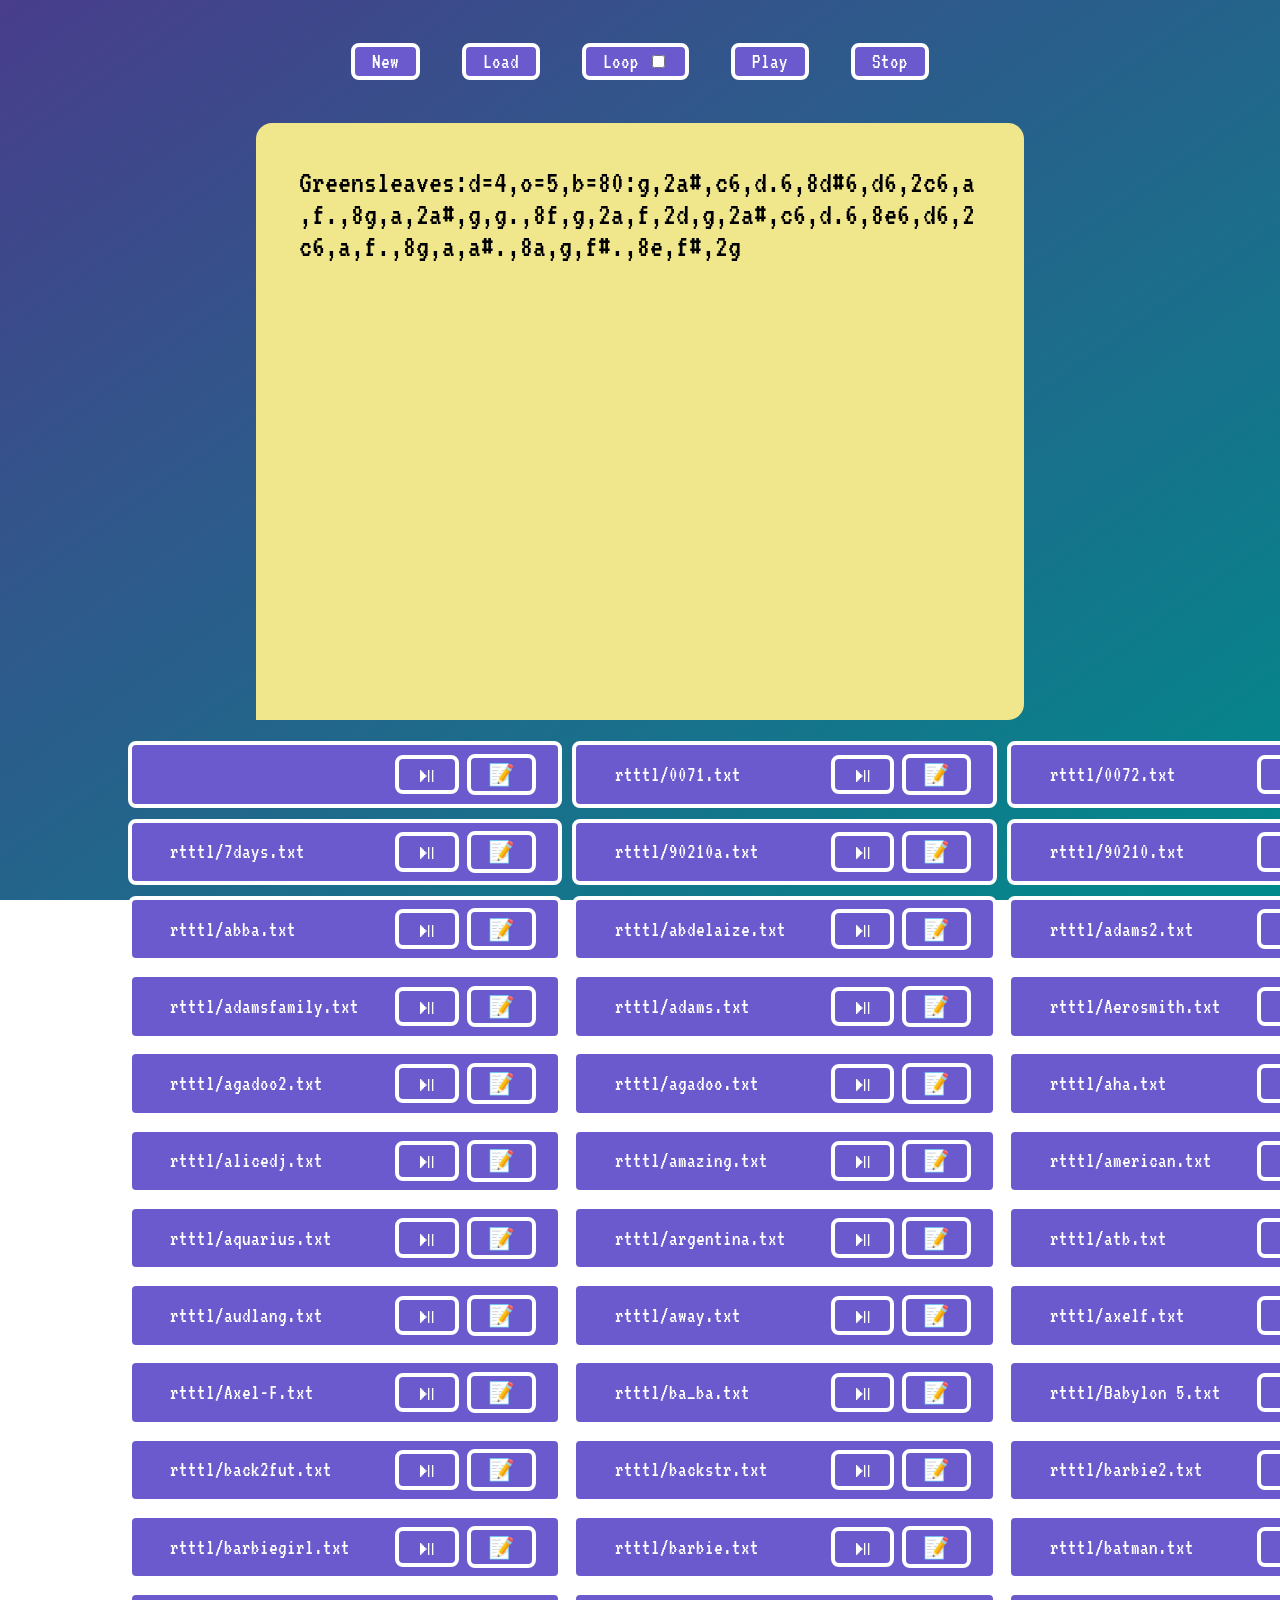
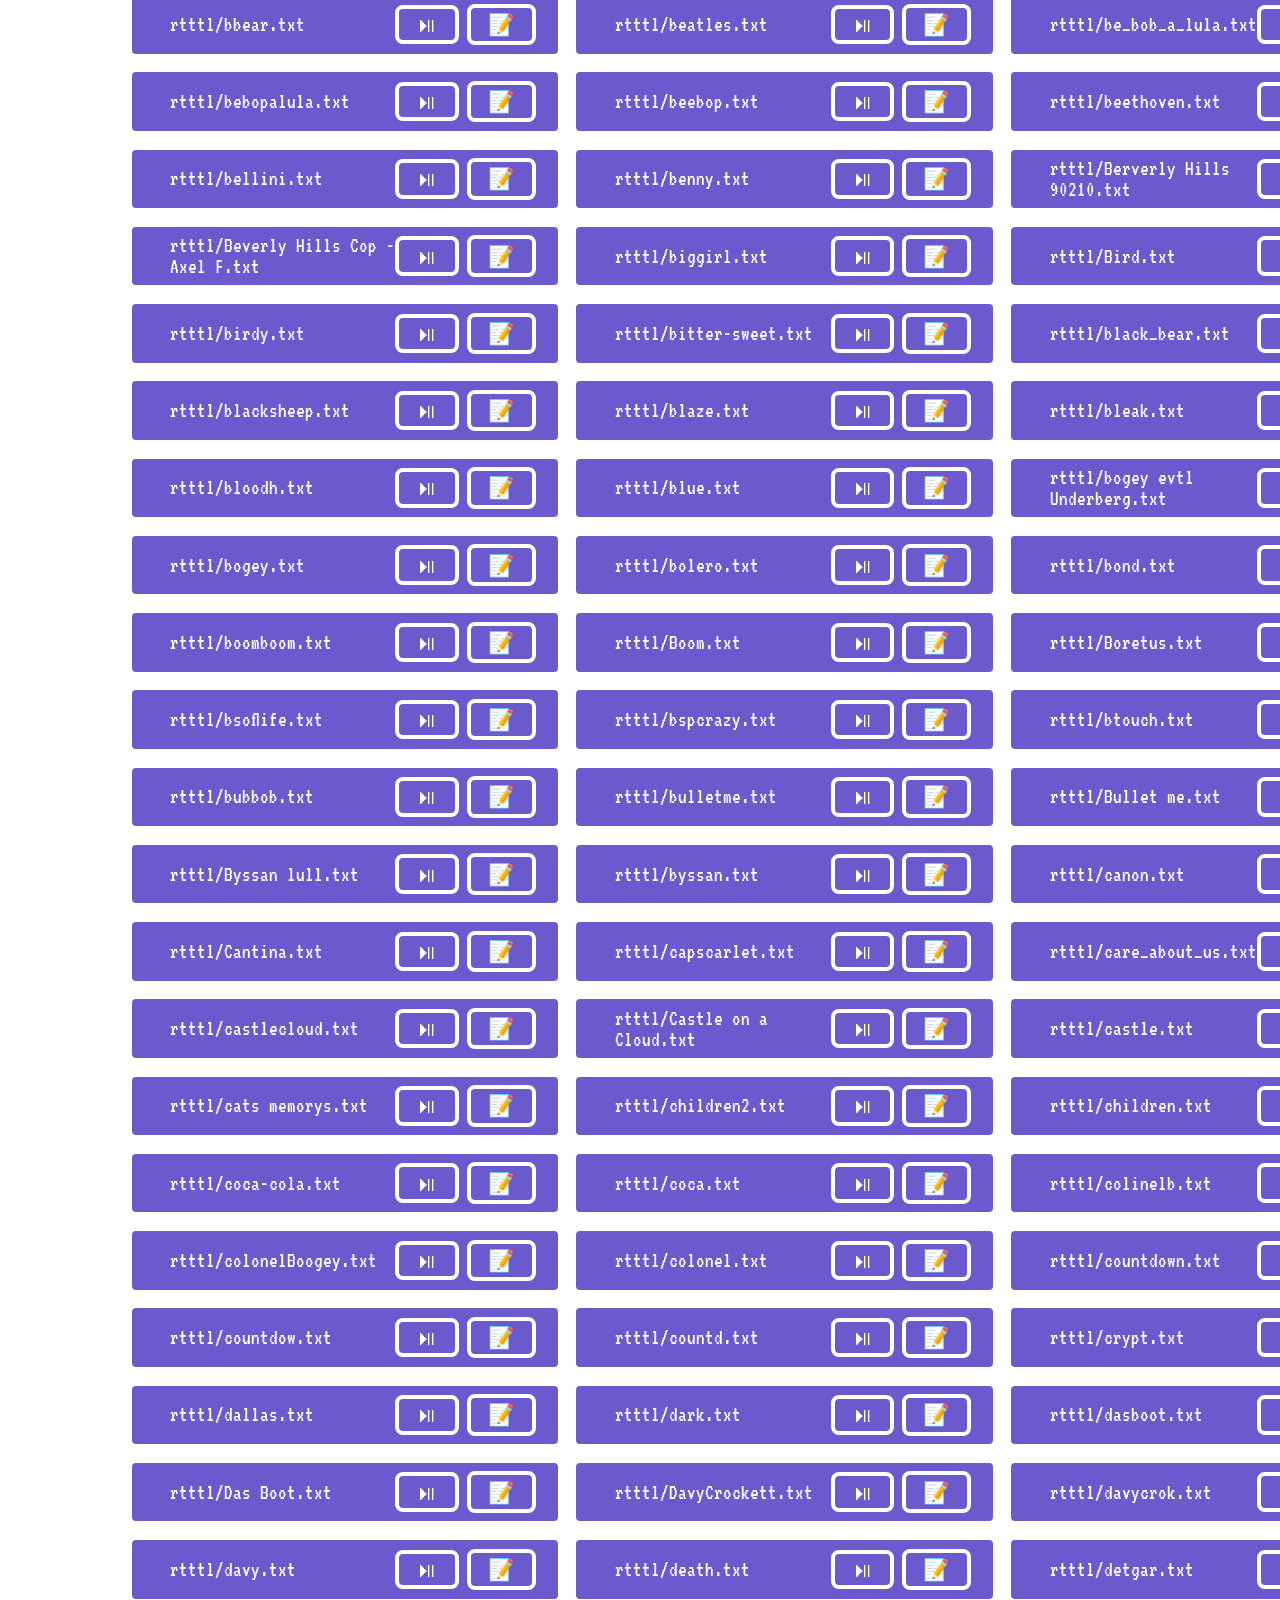
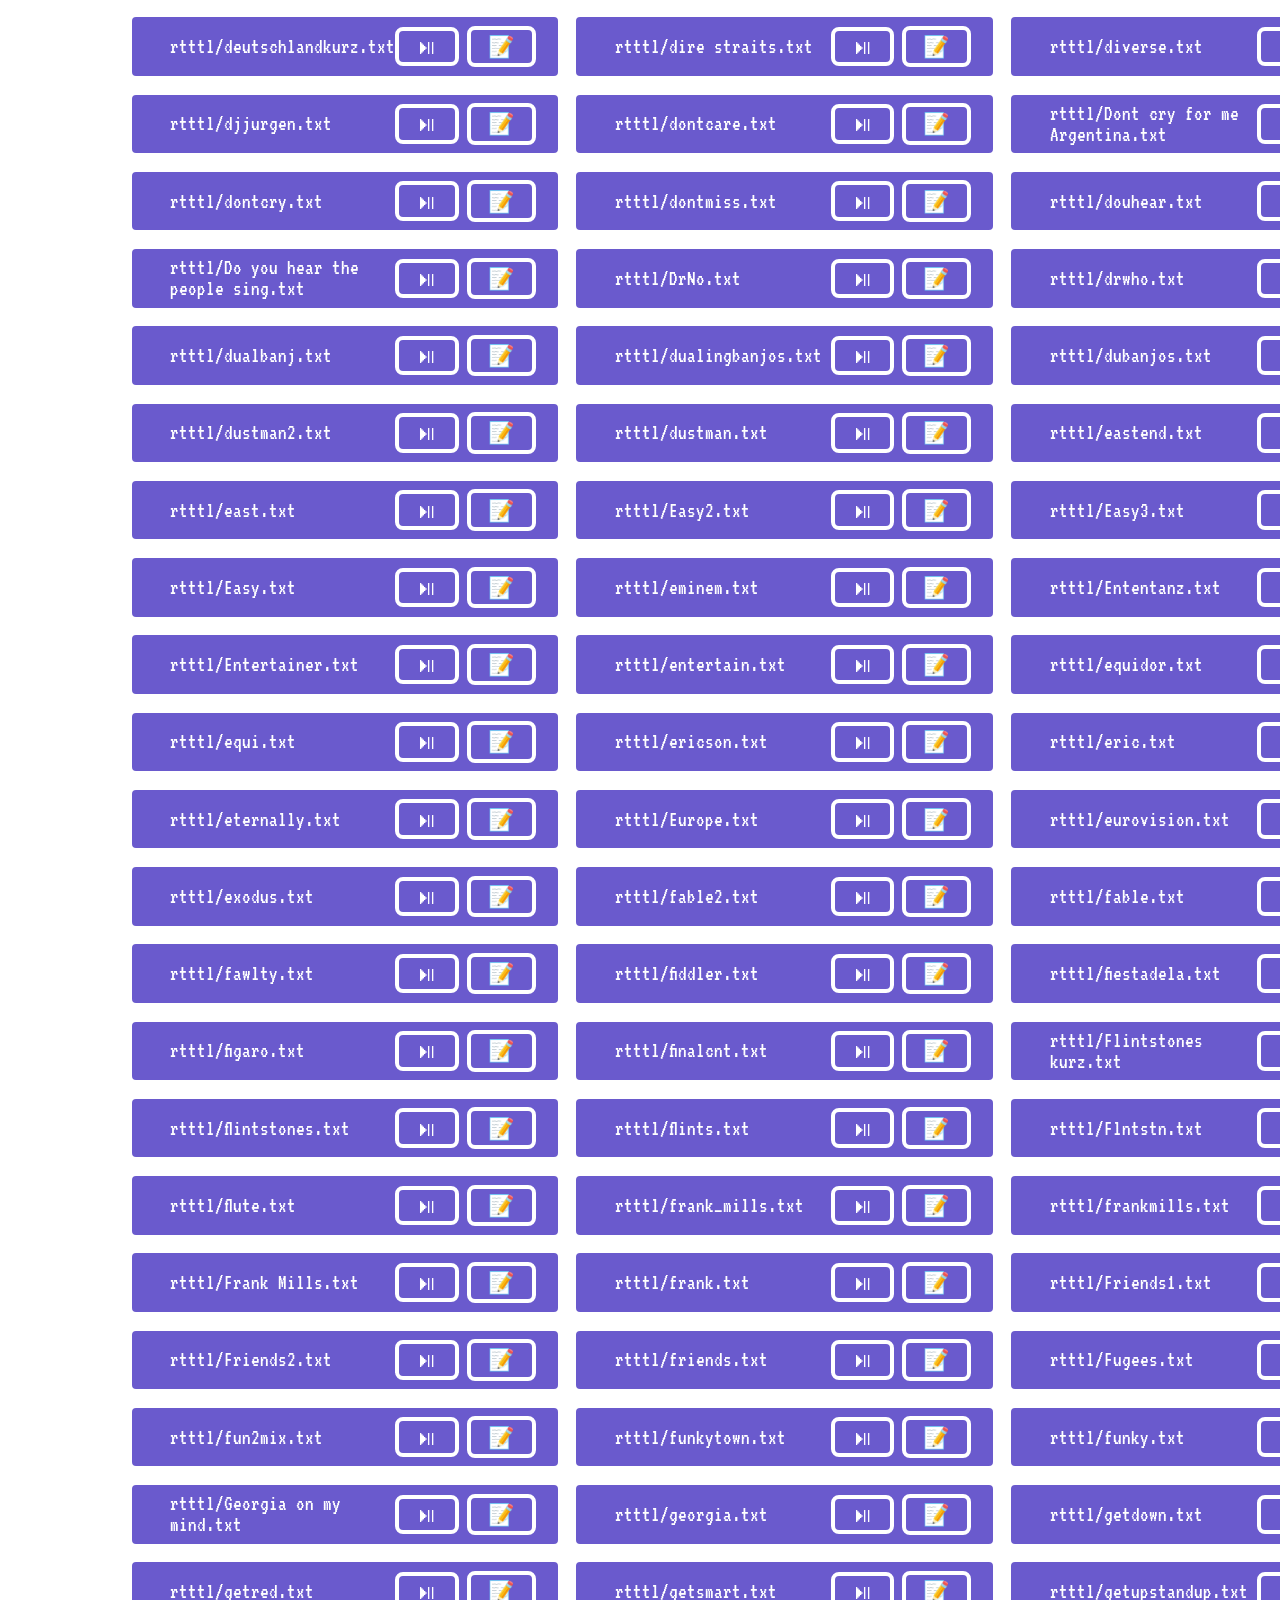
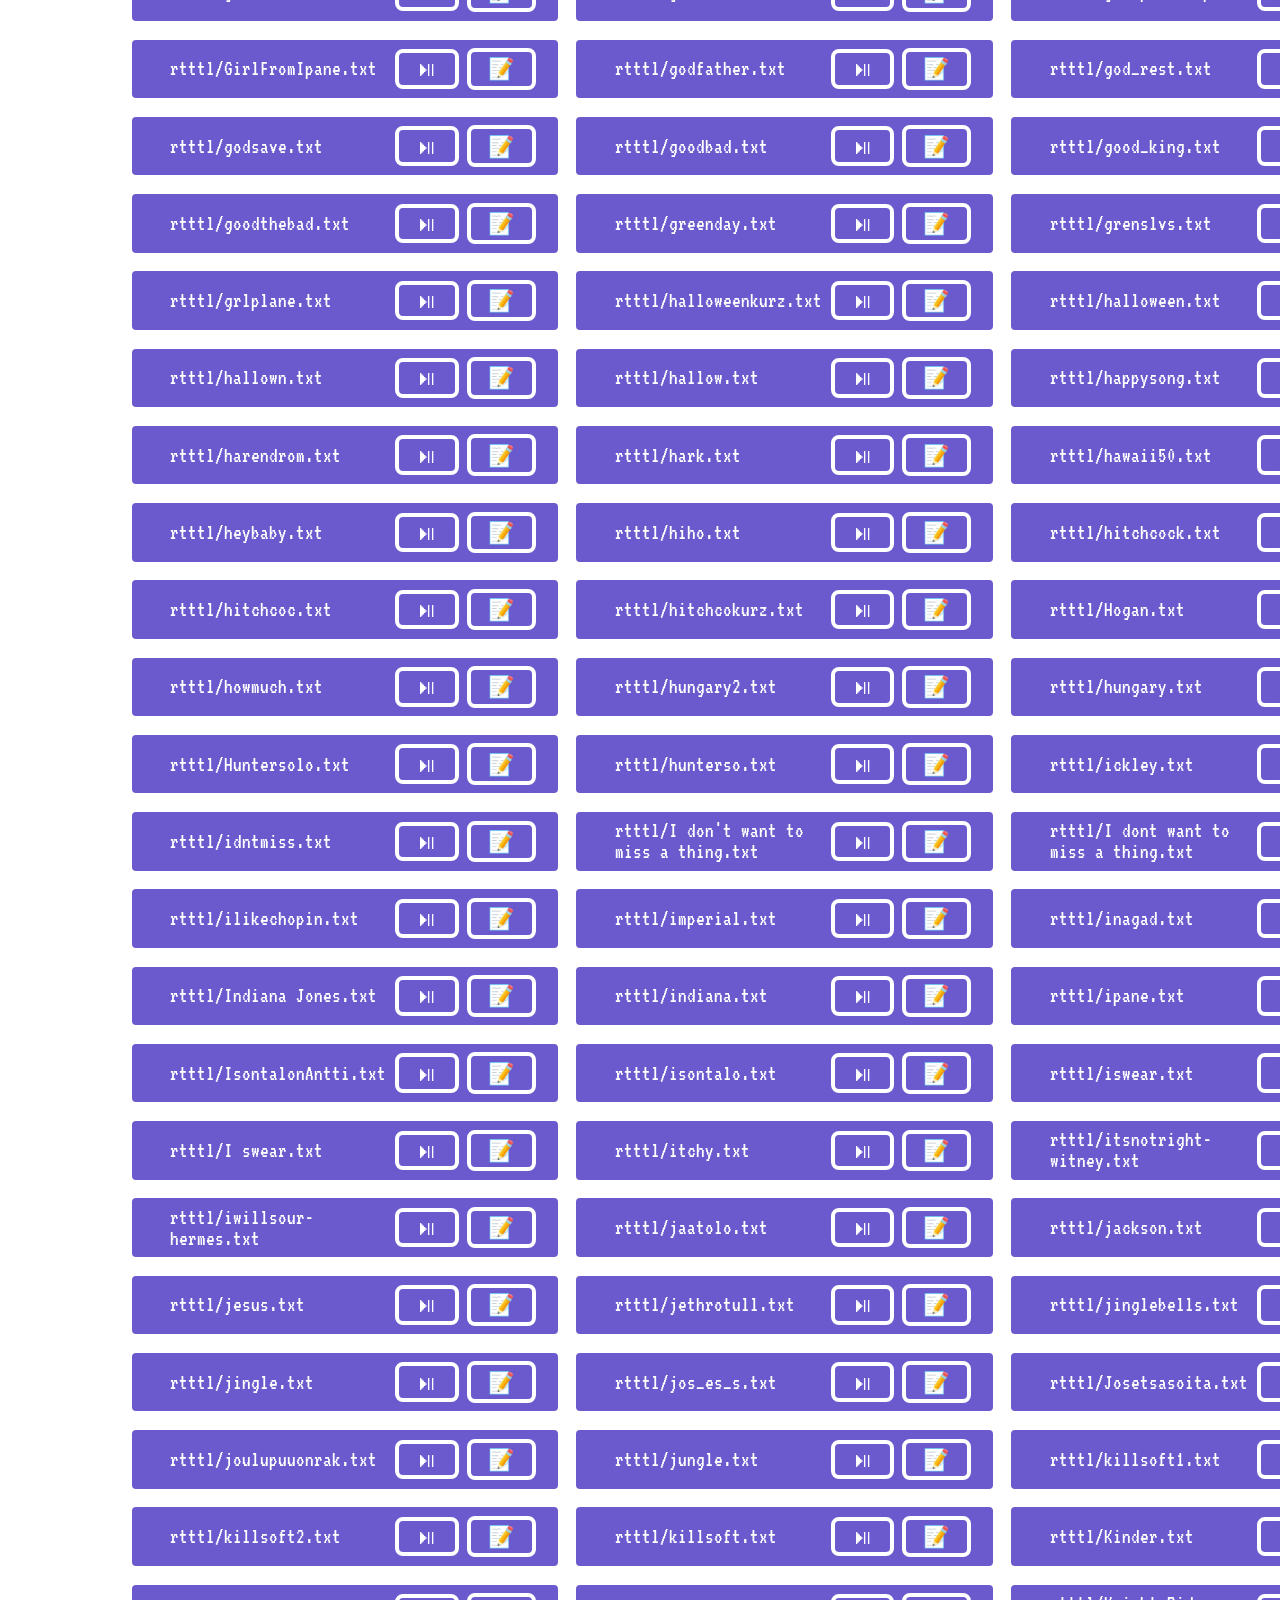
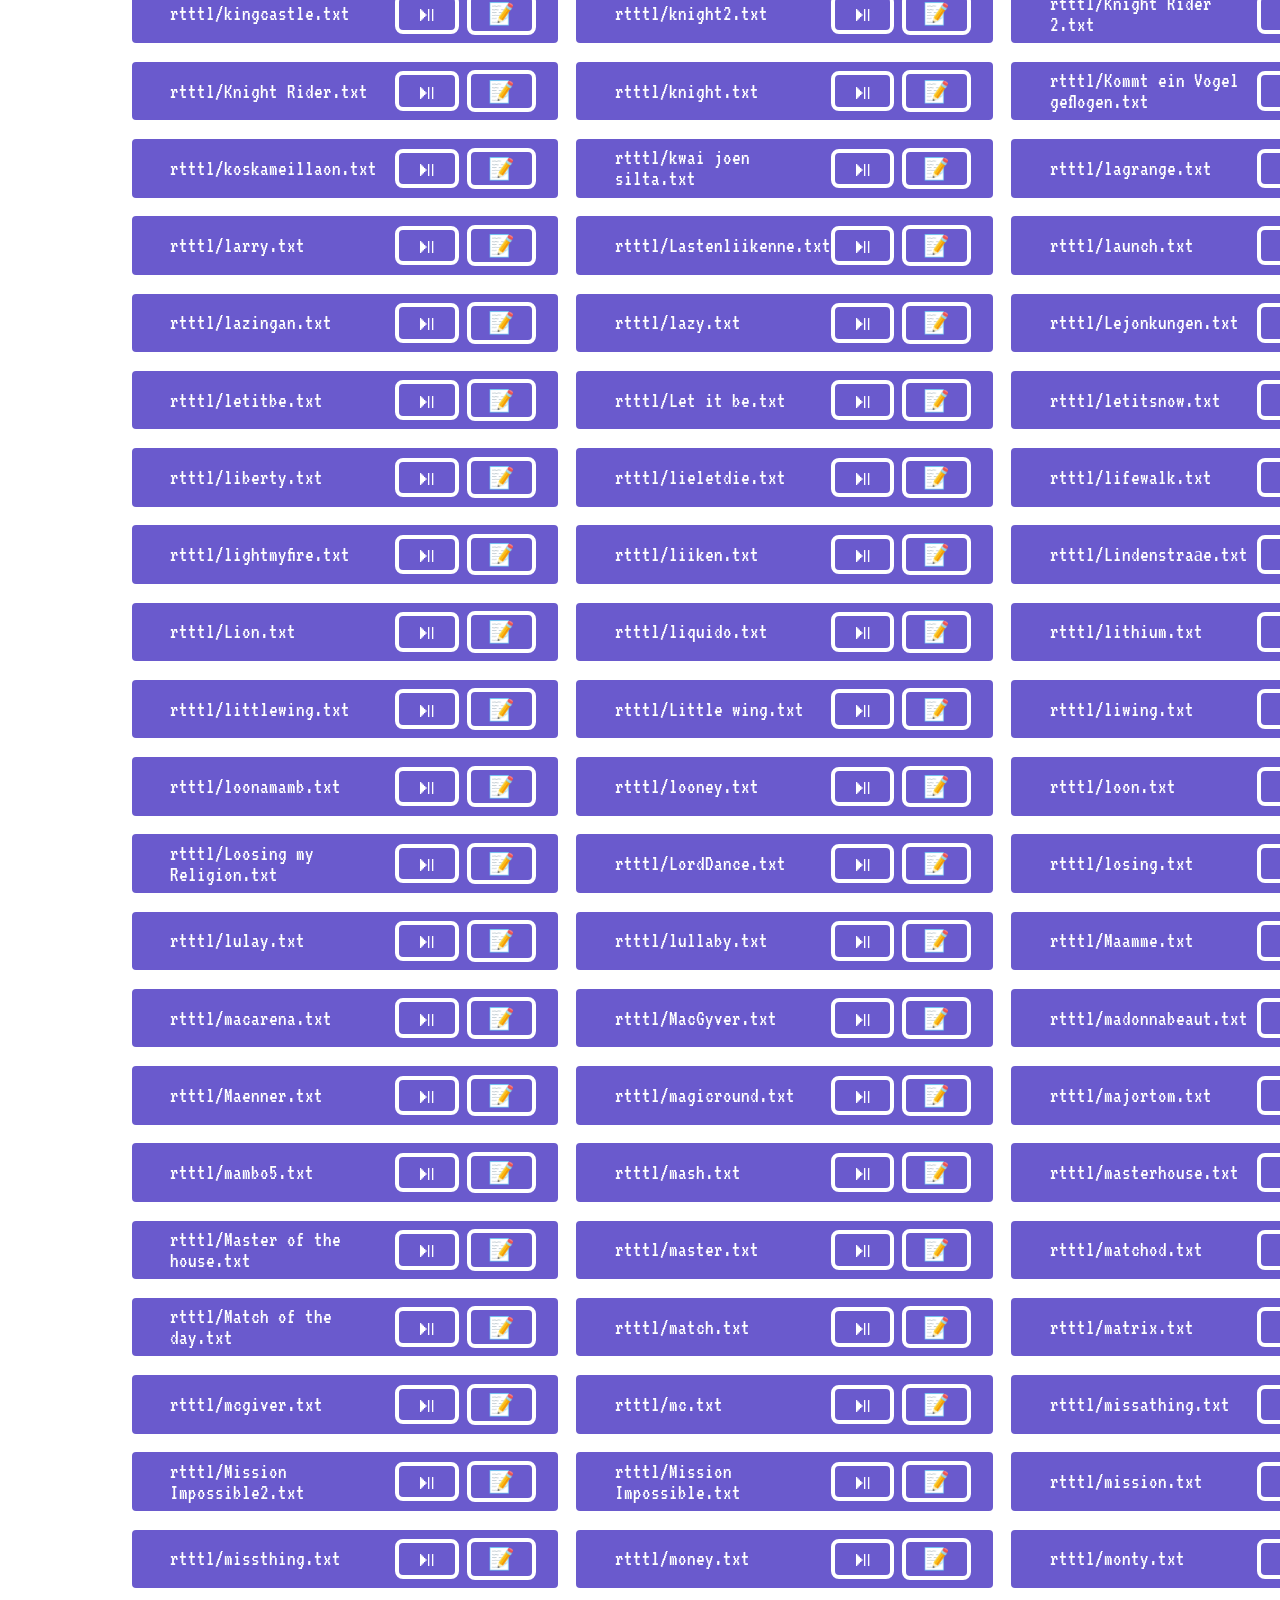
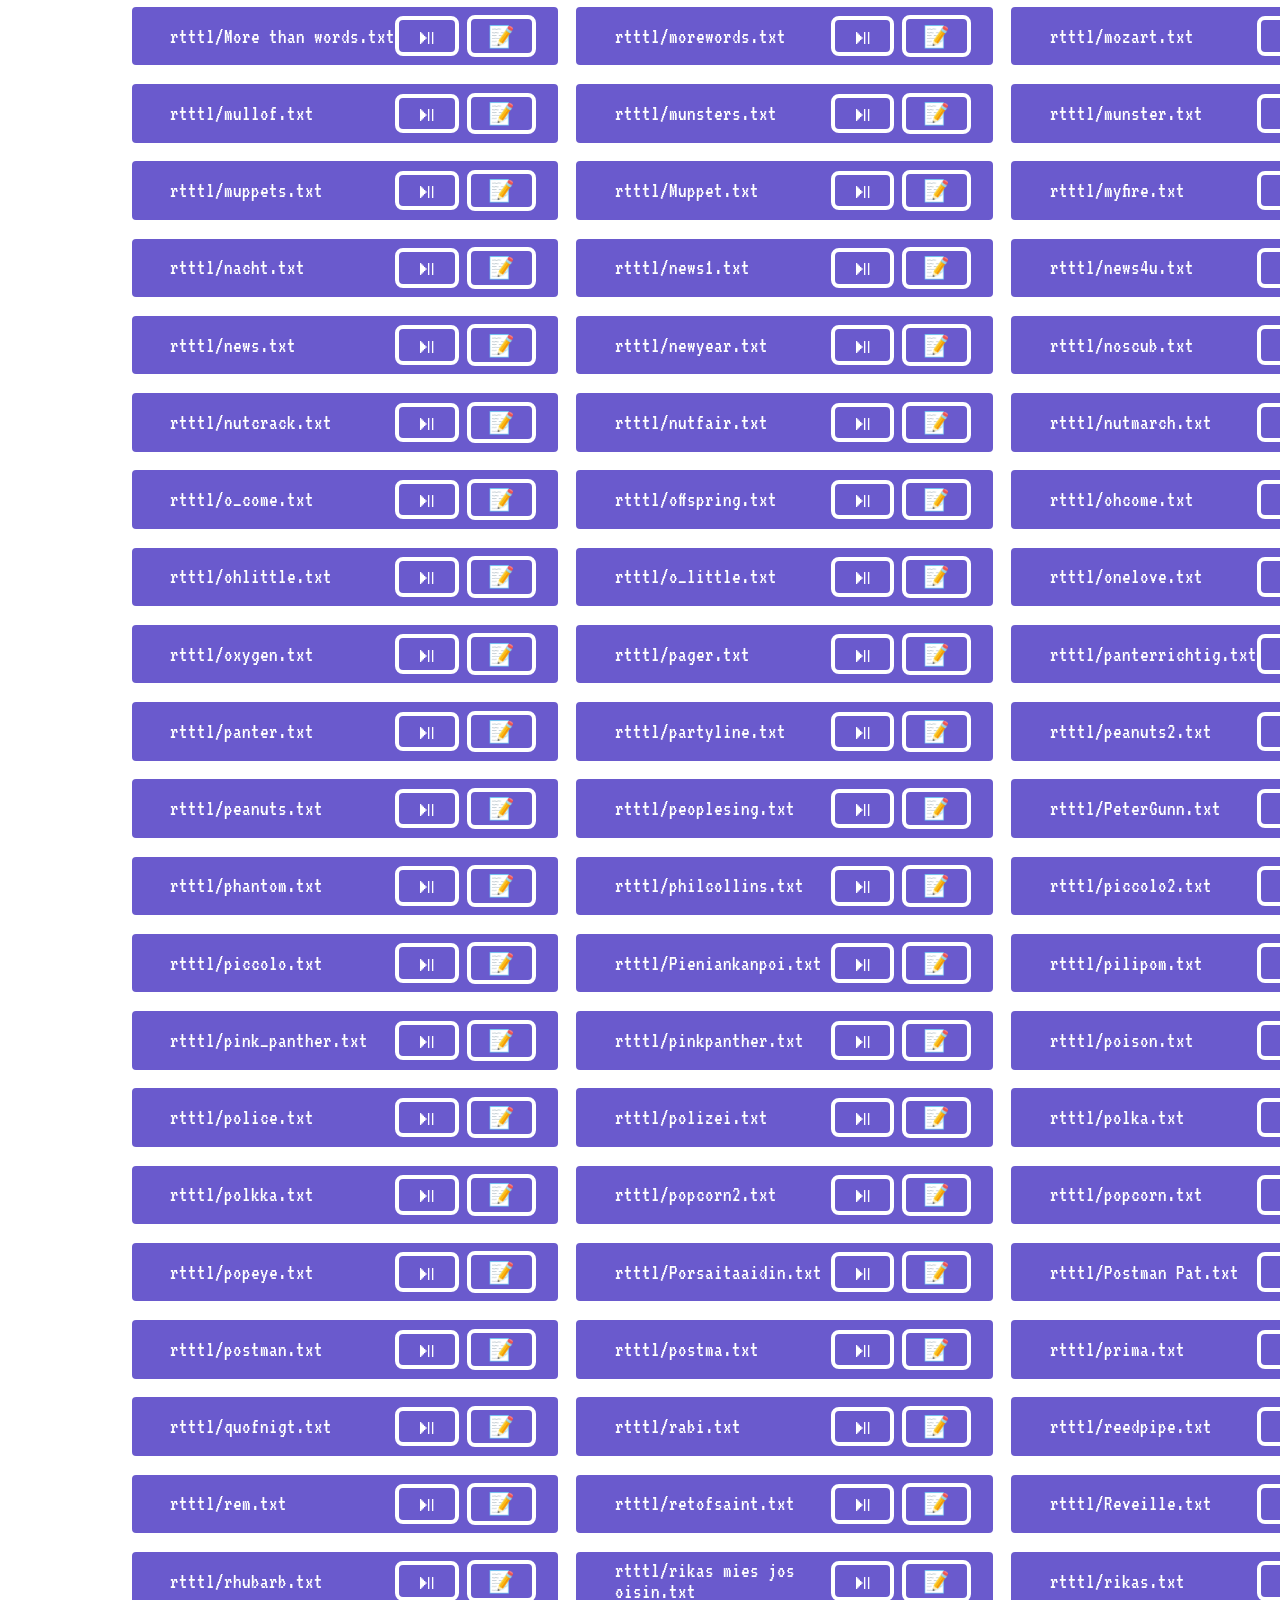
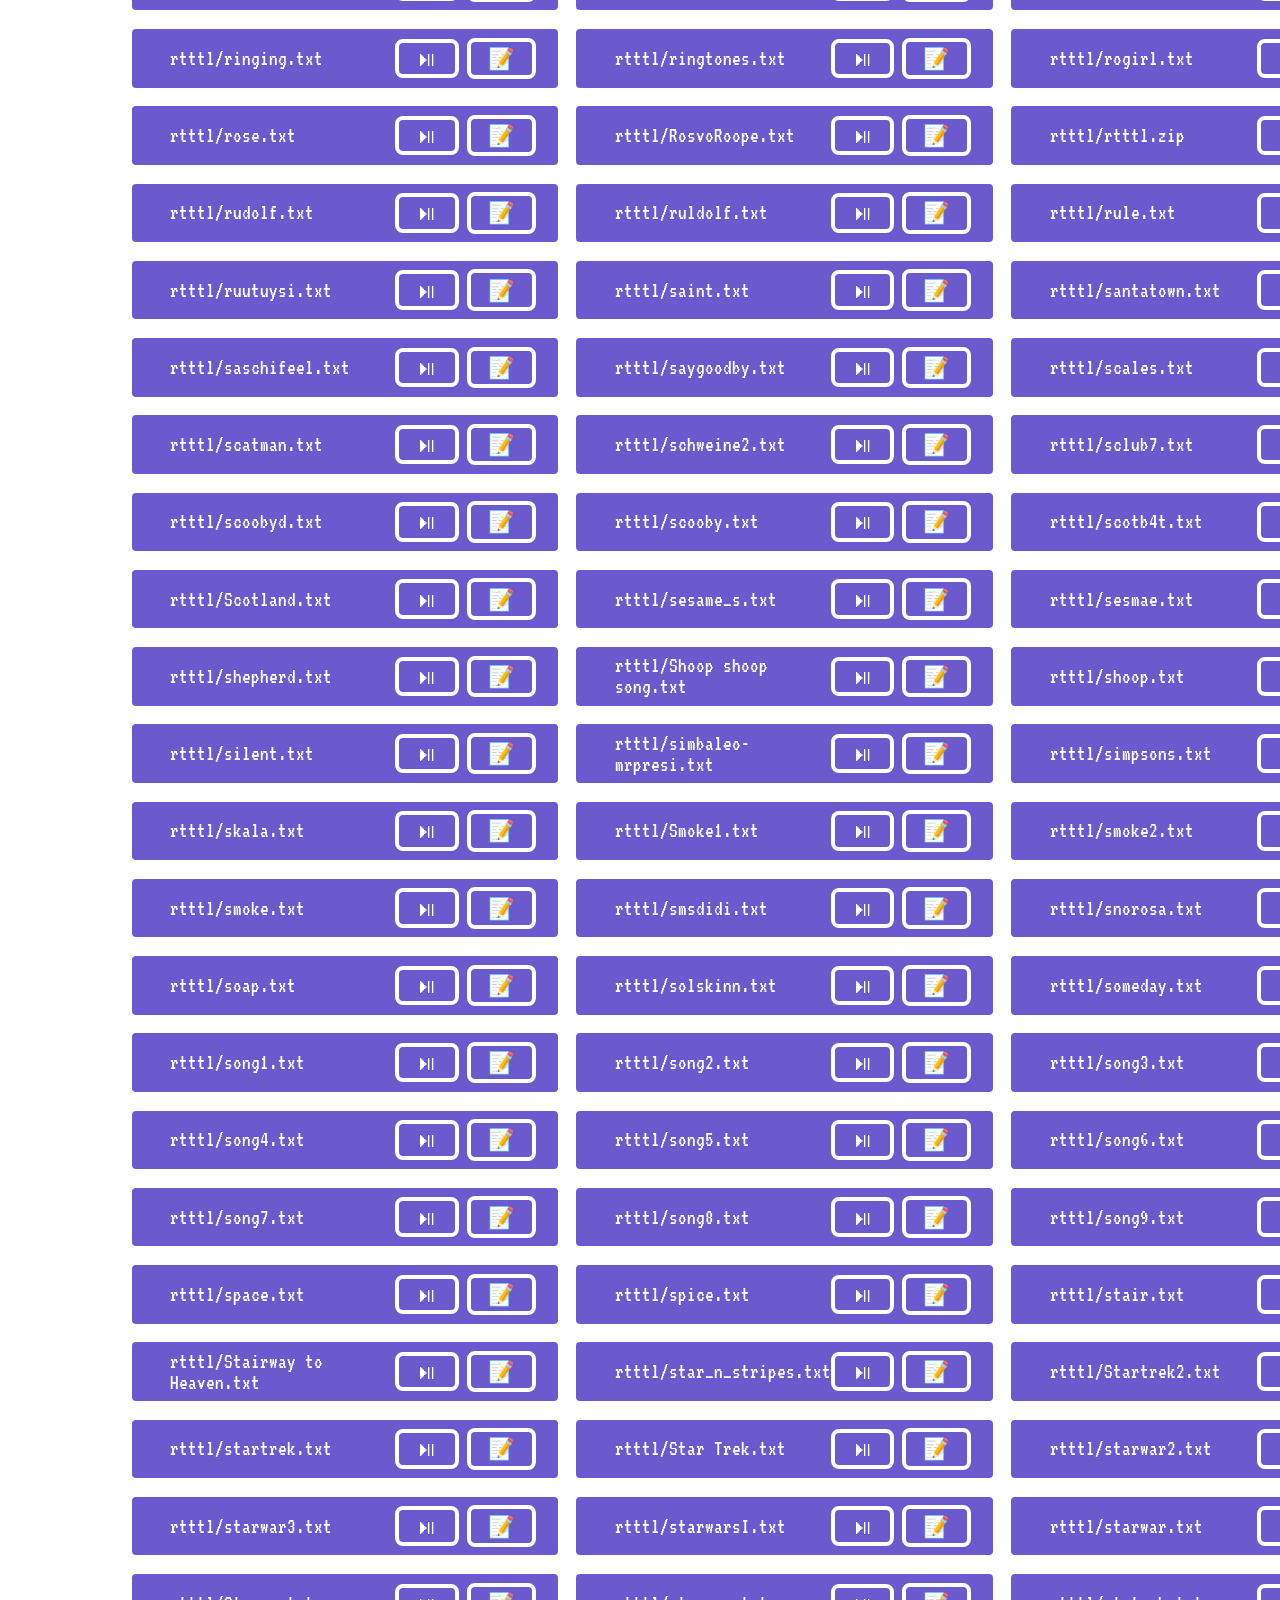
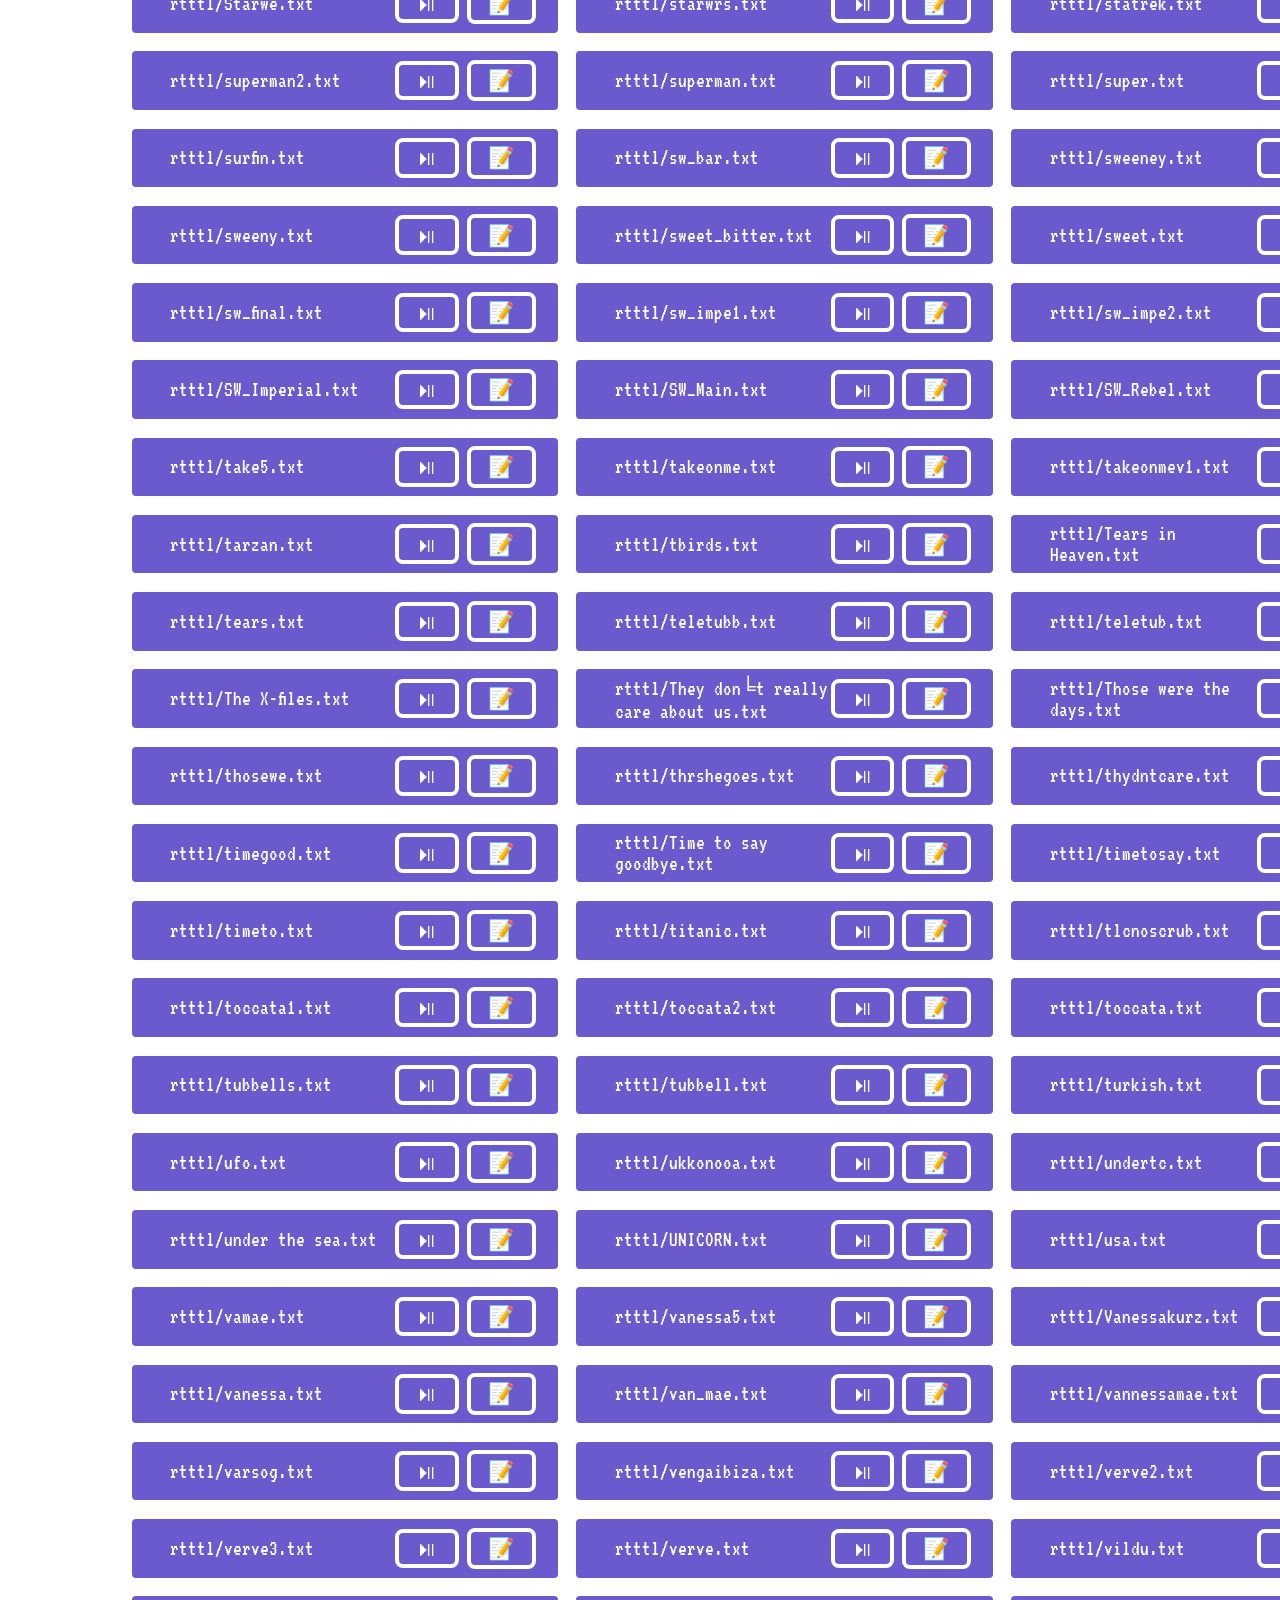
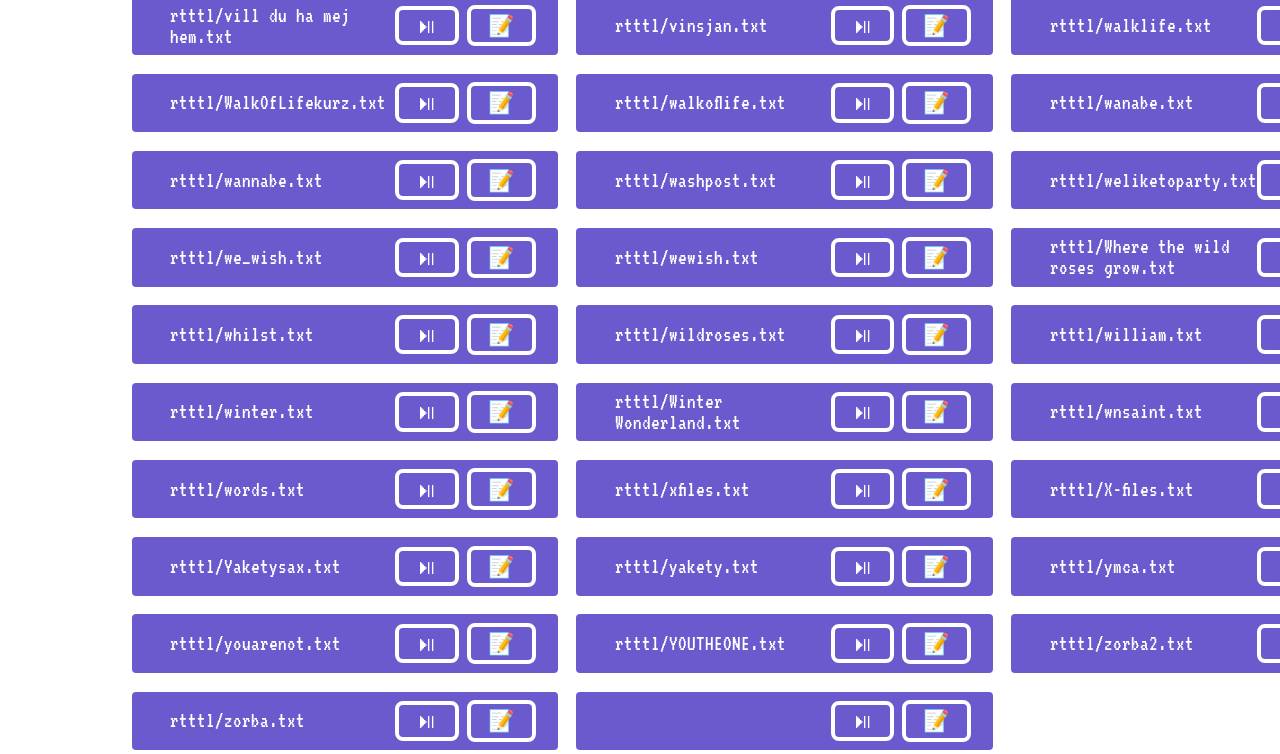
==== library.html @ 3d4ae6fa "Added separate pages." ====
<!DOCTYPE html>

<html>
<head>
  <title>RTTTLReader</title>
  <meta charset="utf-8" />
  <meta name="viewport" content="width=device-width, initial-scale=1" />
  <link rel="stylesheet" href="styles.css" />
</head>

<body>
<section class="controls">
  <button id="newButton" type="button">New</button>
  <!--	  <button id="saveButton" type="button">Save</button>-->
  <button id="loadButton" type="button">Load</button>
  <div>
    <label for="loop">Loop</label>
    <input id="loop" name="loop" type="checkbox" />
  </div>
  <button id="playButton" type="button">Play</button>
  <button id="stopButton" type="button">Stop</button>
</section>
<textarea>
  </textarea>

<section id="library">
  <ul>
  </ul>
</section>
<template id="libraryCardTemplate">
  <li>
    <label></label>
    <button type="button">⏯</button>
    <button type="button">📝</button>
  </li>
</template>

<script type="module" src="main.js"></script>
</body>
</html>
---- styles.css ----
@font-face {
	font-family: "Doto";
	src: url("./assets/fonts/Doto/Doto-VariableFont_ROND,wght.ttf");
}

@font-face {
	font-family: "VT323";
	src: url("./assets/fonts/VT323/VT323-Regular.ttf");
}

* {
	/*--primaryColor: #e96002ff;*/
	--primaryColor: slateblue;
	box-sizing: border-box;
	font-family: VT323;
	font-size: 16pt;
}

body {
	width: 100vw;
	height: 100vh;
	margin: 0;
	background: linear-gradient(to top left, darkcyan, darkslateblue) fixed;
	display: flex;
	flex-direction: column;
	align-items: center;
}

section.controls {
	display: flex;
	justify-content: center;
	gap: 42px;
	margin-top: 2rem;
	margin-bottom: 2rem;
	width: 80vw;

	div {
		background: var(--primaryColor);
		border: solid 4px white;
		border-radius: 8px;
		padding: 0.2rem 0.8rem;
	}
	
	& label {
		font-size: 16pt;
		color: white
	}
	
	& input[type="checkbox"] {
		
	}



}

button {
	color: white;
	background: var(--primaryColor);
	border: solid 4px white;
	border-radius: 8px;
	font-size: 16pt;
	padding: 0.2rem 0.8rem;
	transition: all 200ms;

	&:active {
		background: hsl(from var(--primaryColor) calc(h + 180) s l);
		border: solid 4px black;
	}
}

textarea {
	justify-self: center;
	width: 60vw;
	height: 80vh;
	resize: none;
	background: khaki;
	border: none;
	border-radius: 16px;
	border-bottom-left-radius: 0;
	padding: 2rem;
	font-size: 24pt;
}

#library {
	display: flex;
	flex-direction: column;
	align-items: center;
	height: 20vh;
	width: 80vw;

	& ul {
		list-style: none;
		padding: 0;
		display: grid;
		grid-template-columns: repeat(3, 1fr);
		width: 80vw;
		gap: 0.5rem;

		& li {
			margin: 0;
			padding: 0.2rem 0.8rem;
			background: var(--primaryColor);
			border: solid 4px white;
			border-radius: 8px;
			color: white;
			display: flex;
			flex-direction: row;
			align-items: center;

			& label {
				margin-left: 1rem;
			}

			& button {
				margin: 0.2rem;
			}
			& button:first-of-type {
				margin-left: auto;
			}
		}
	}
}
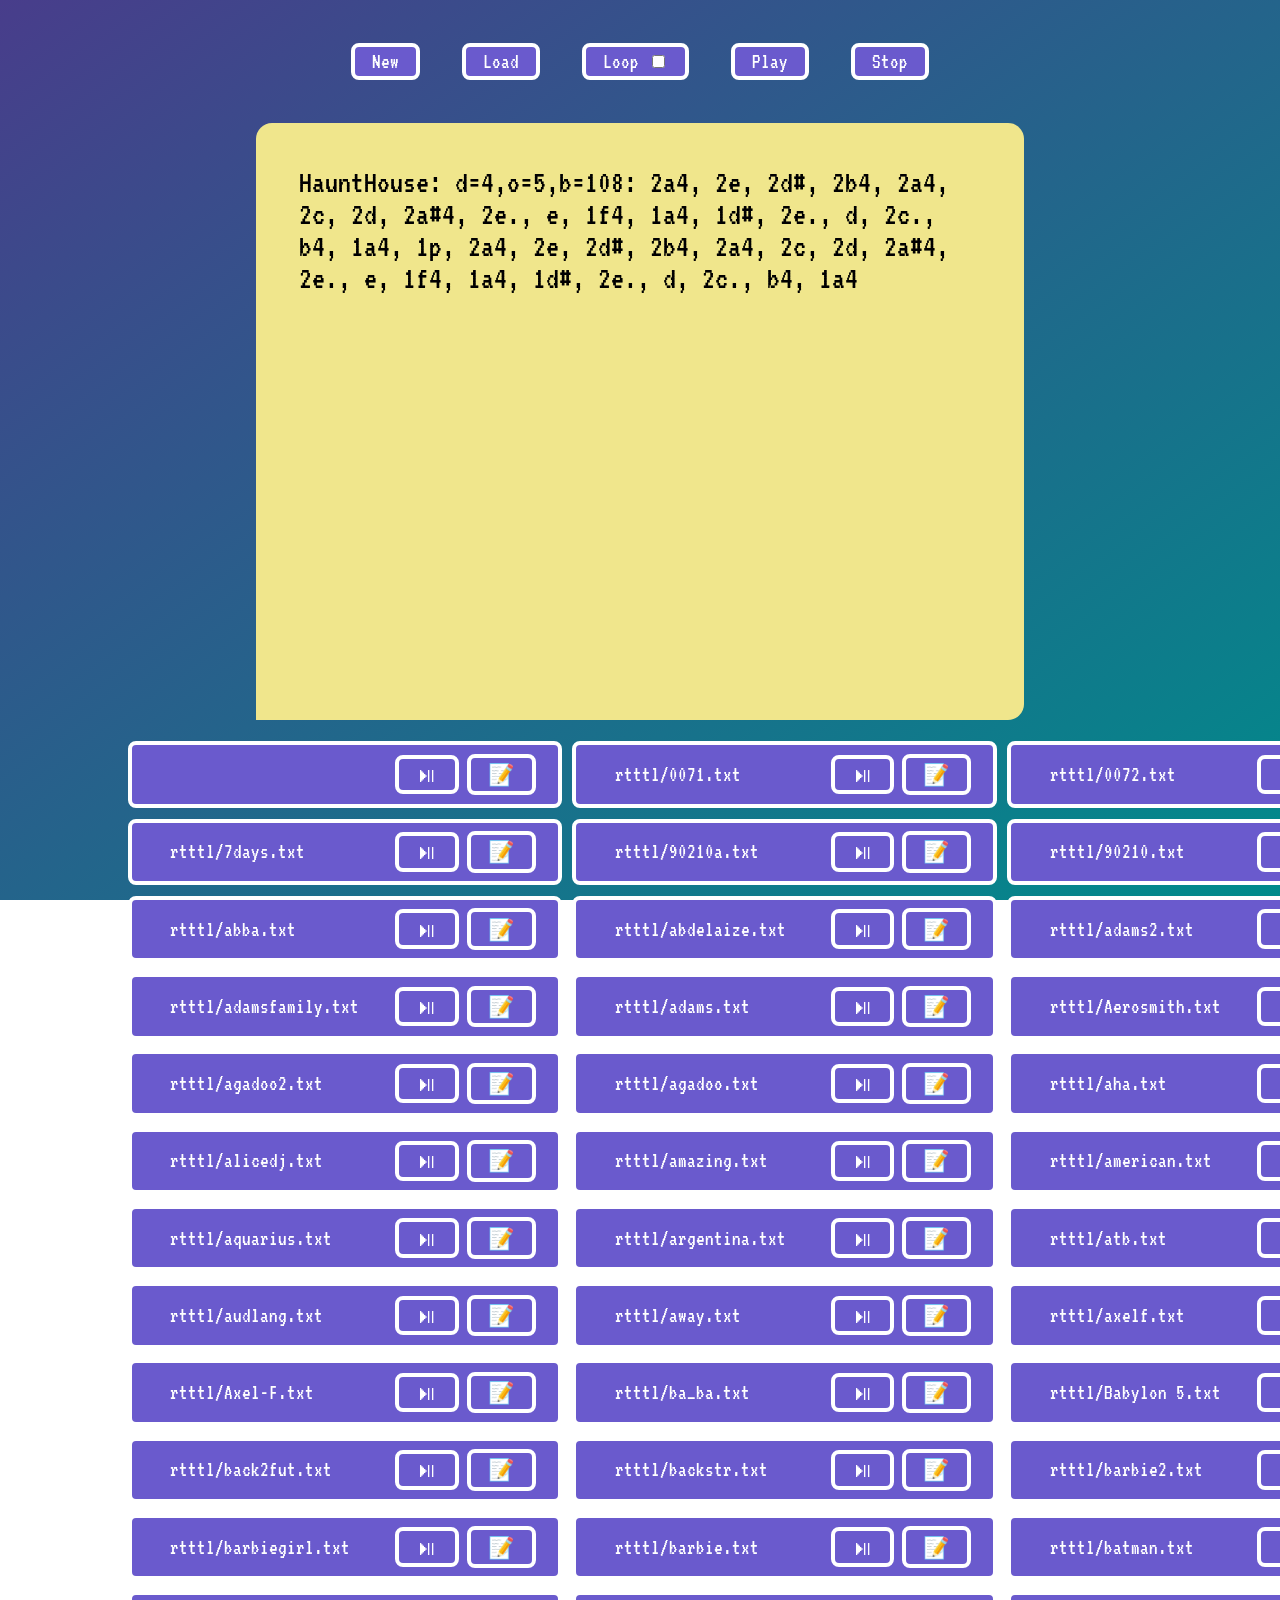
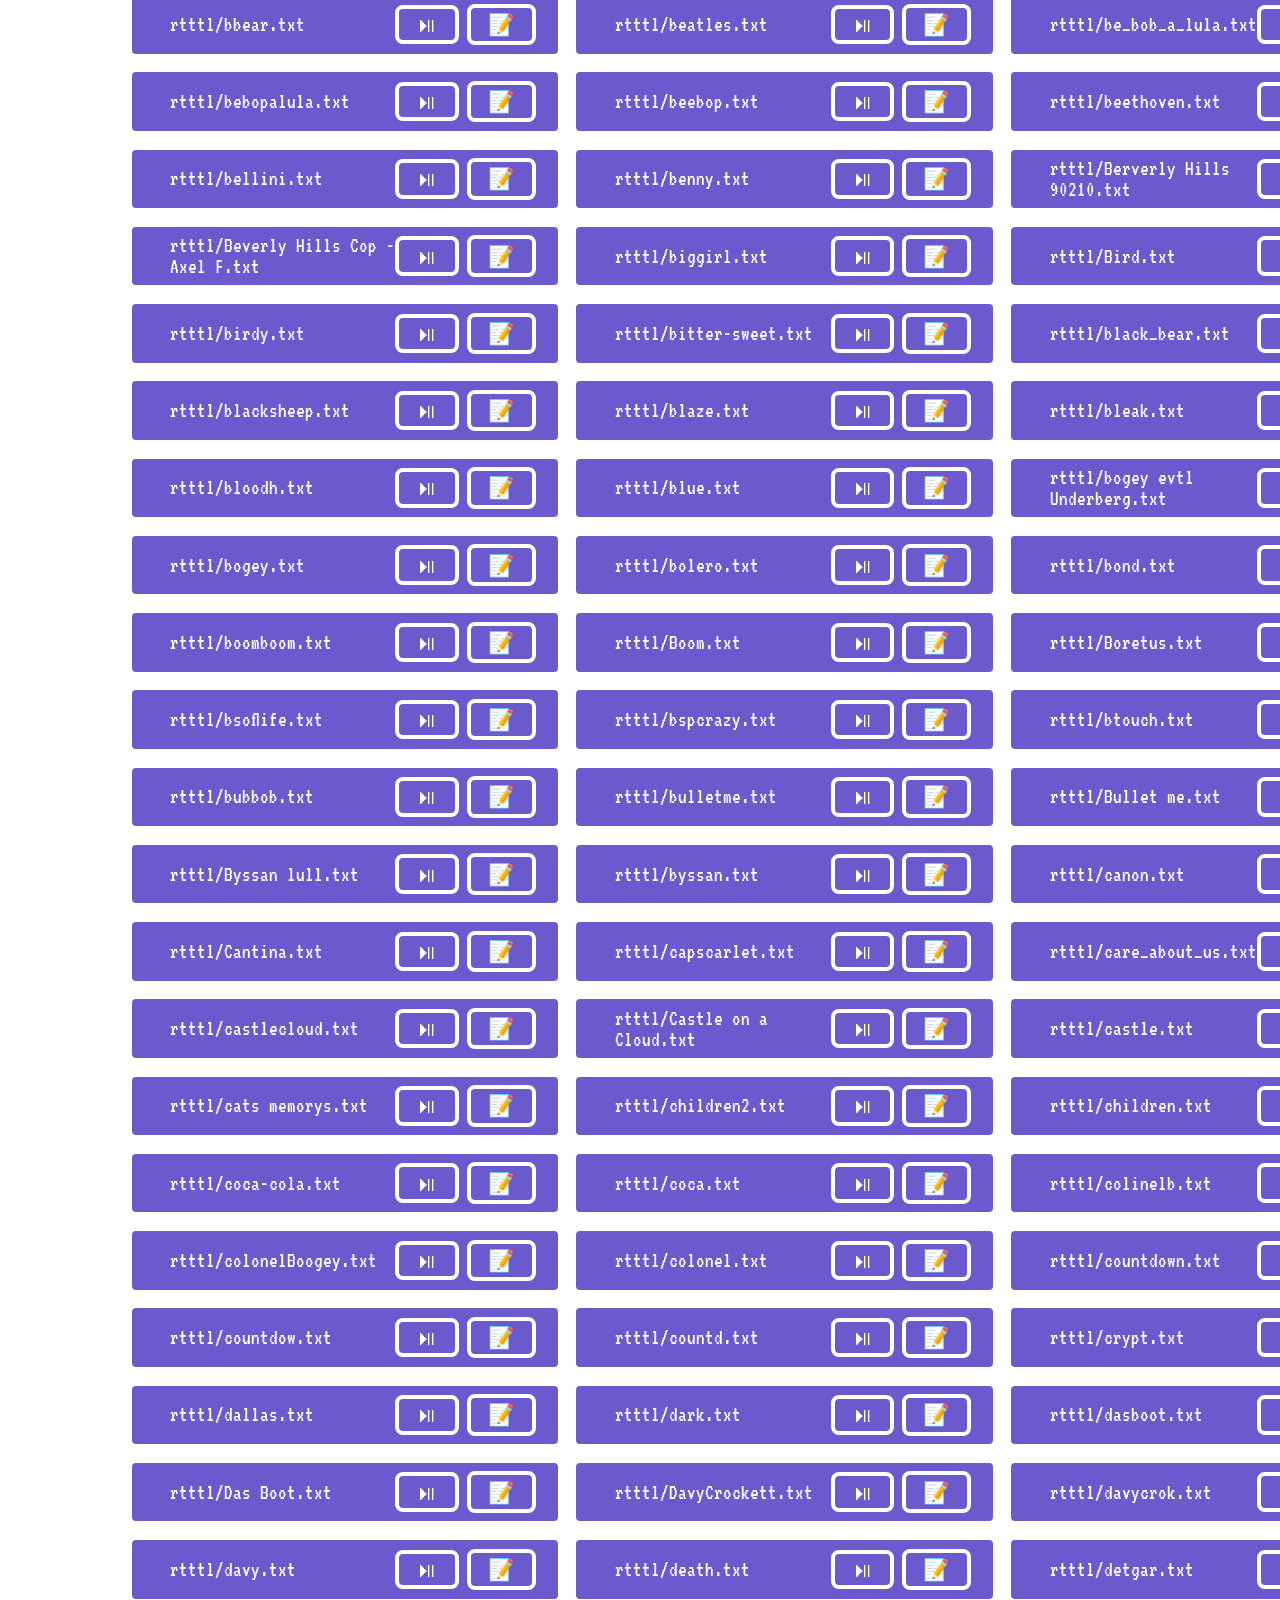
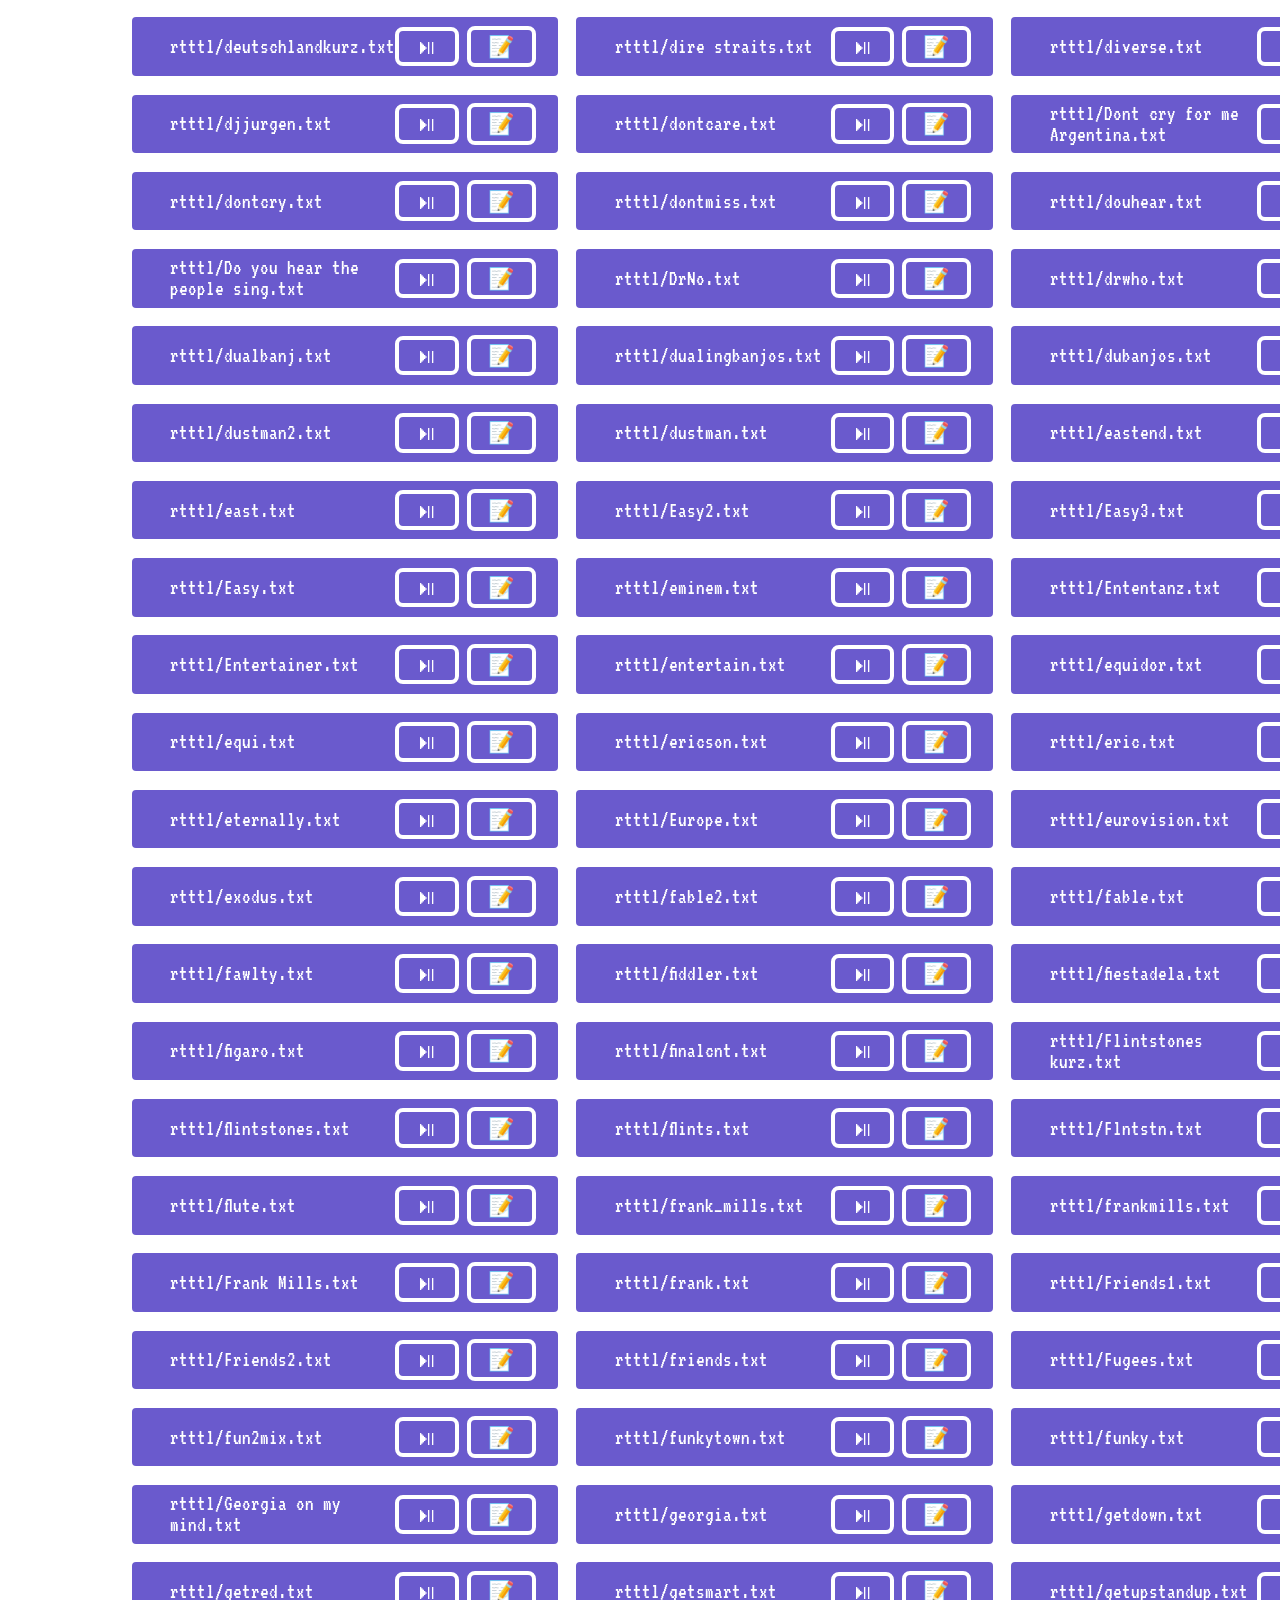
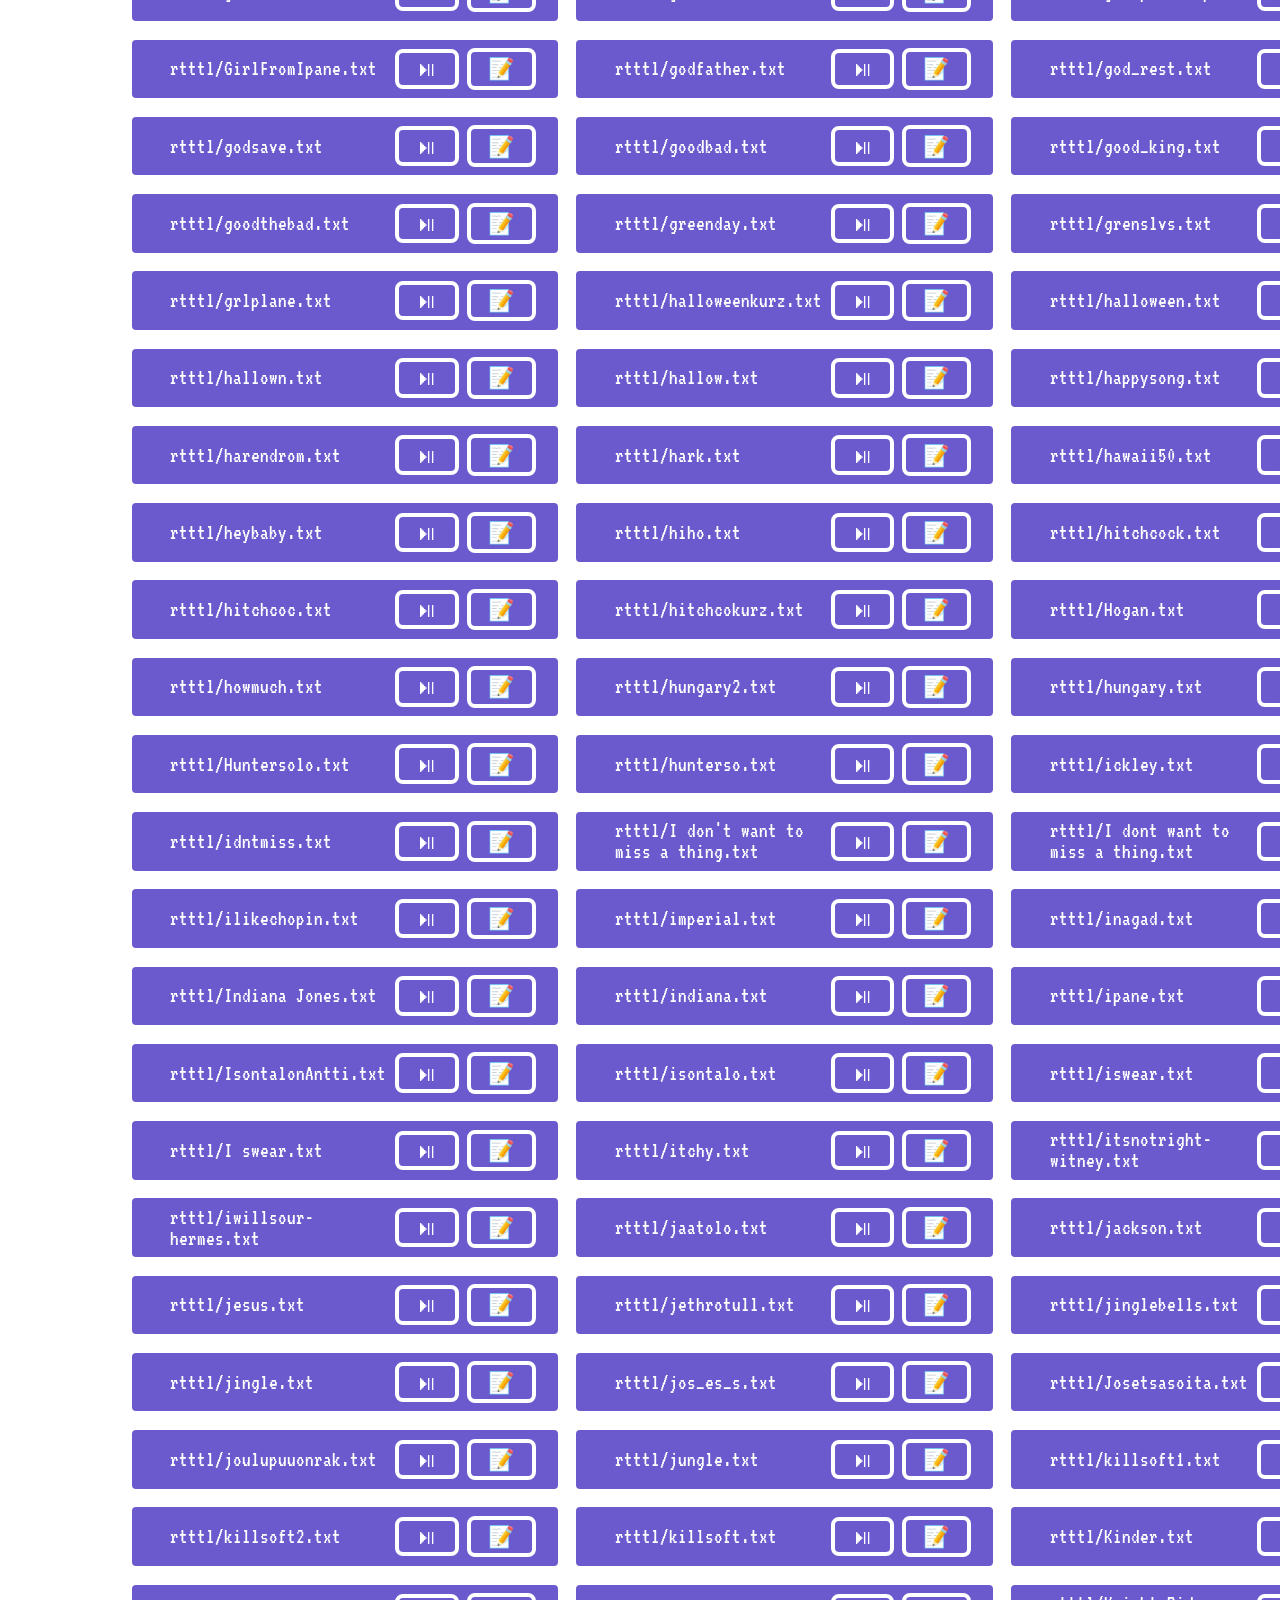
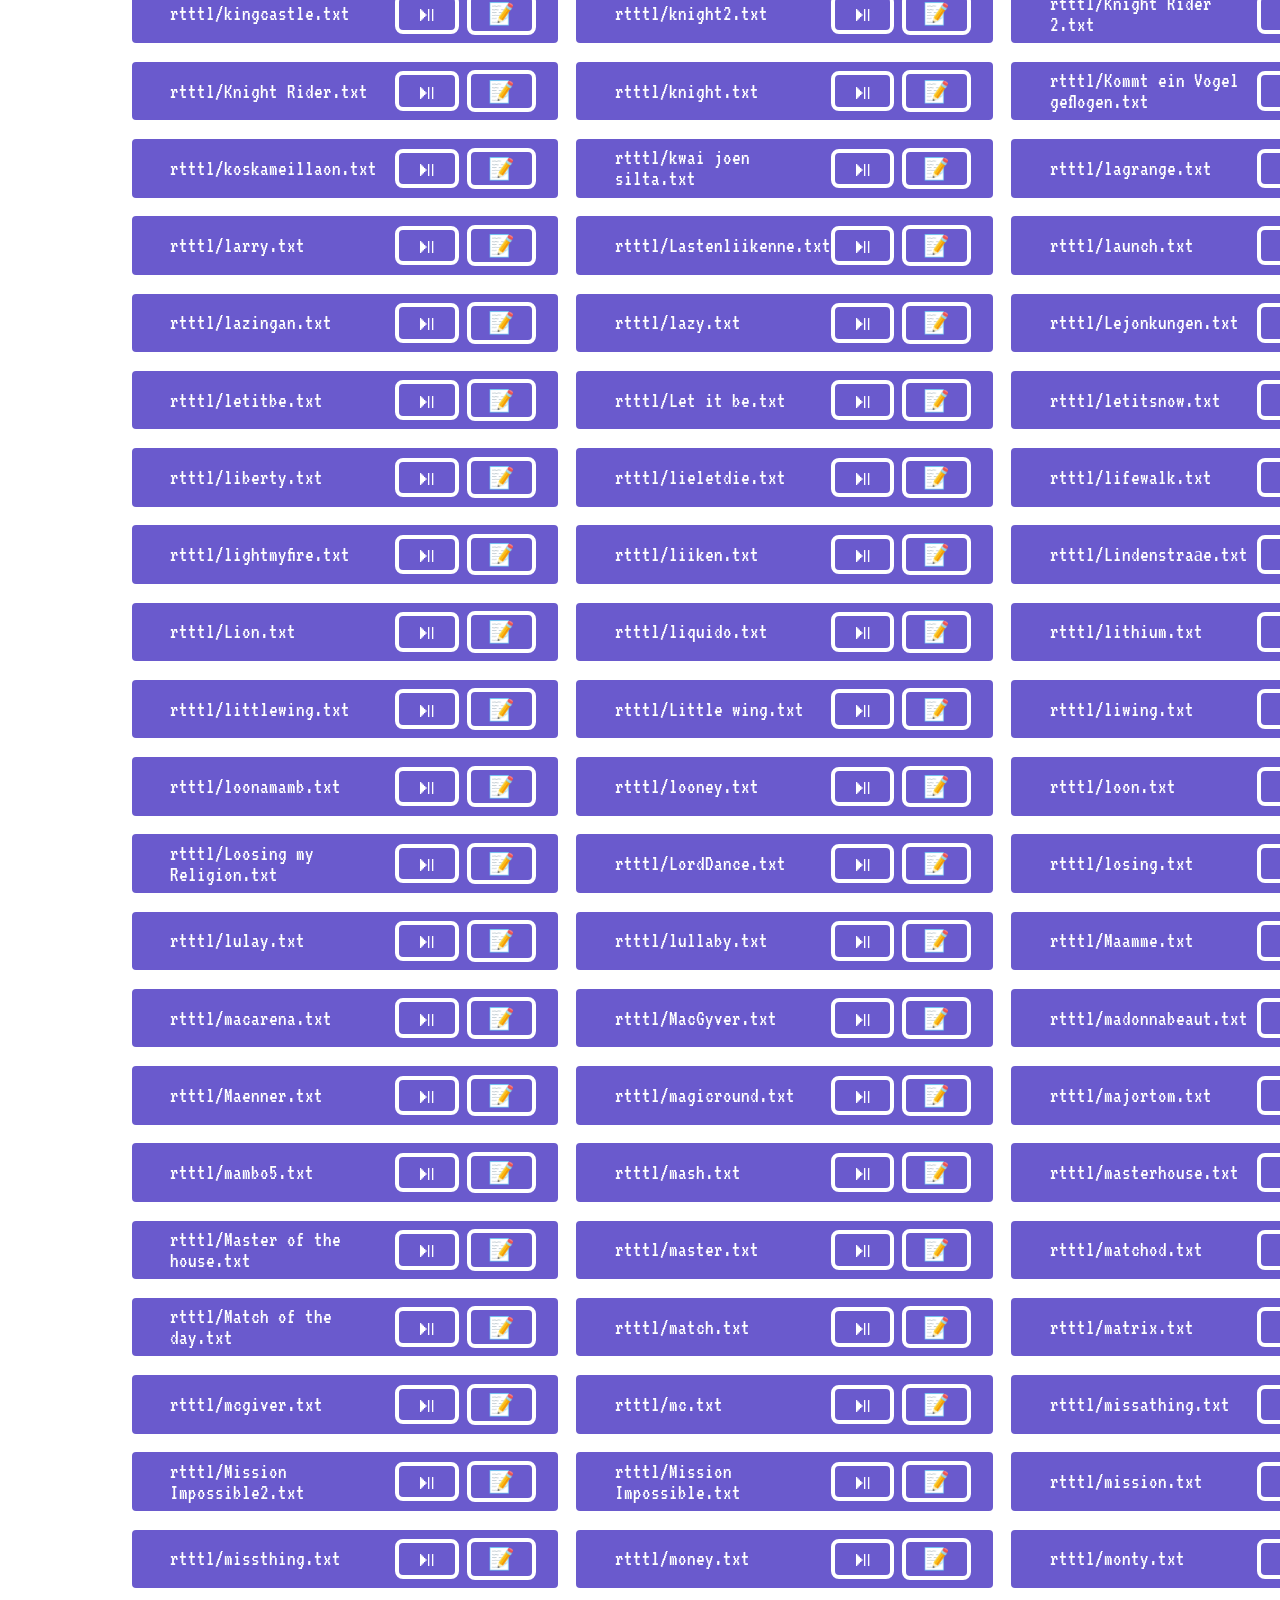
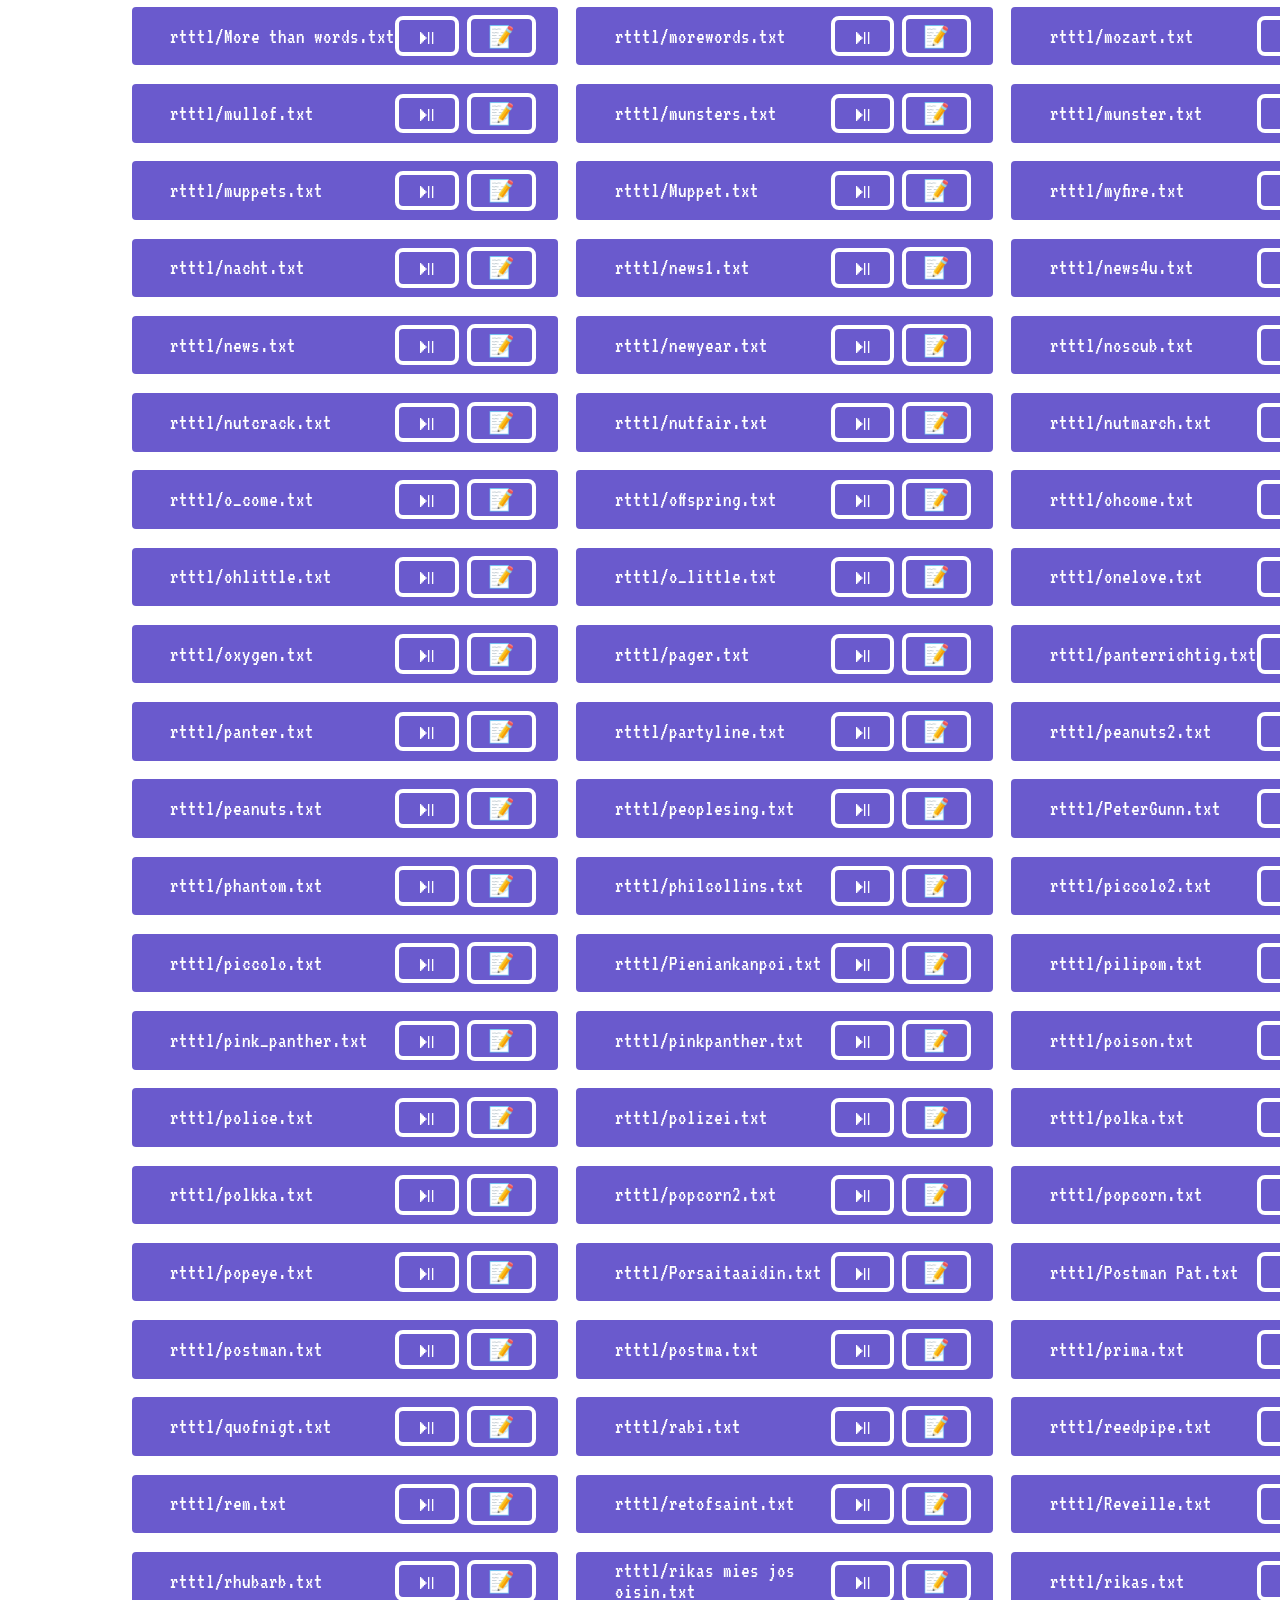
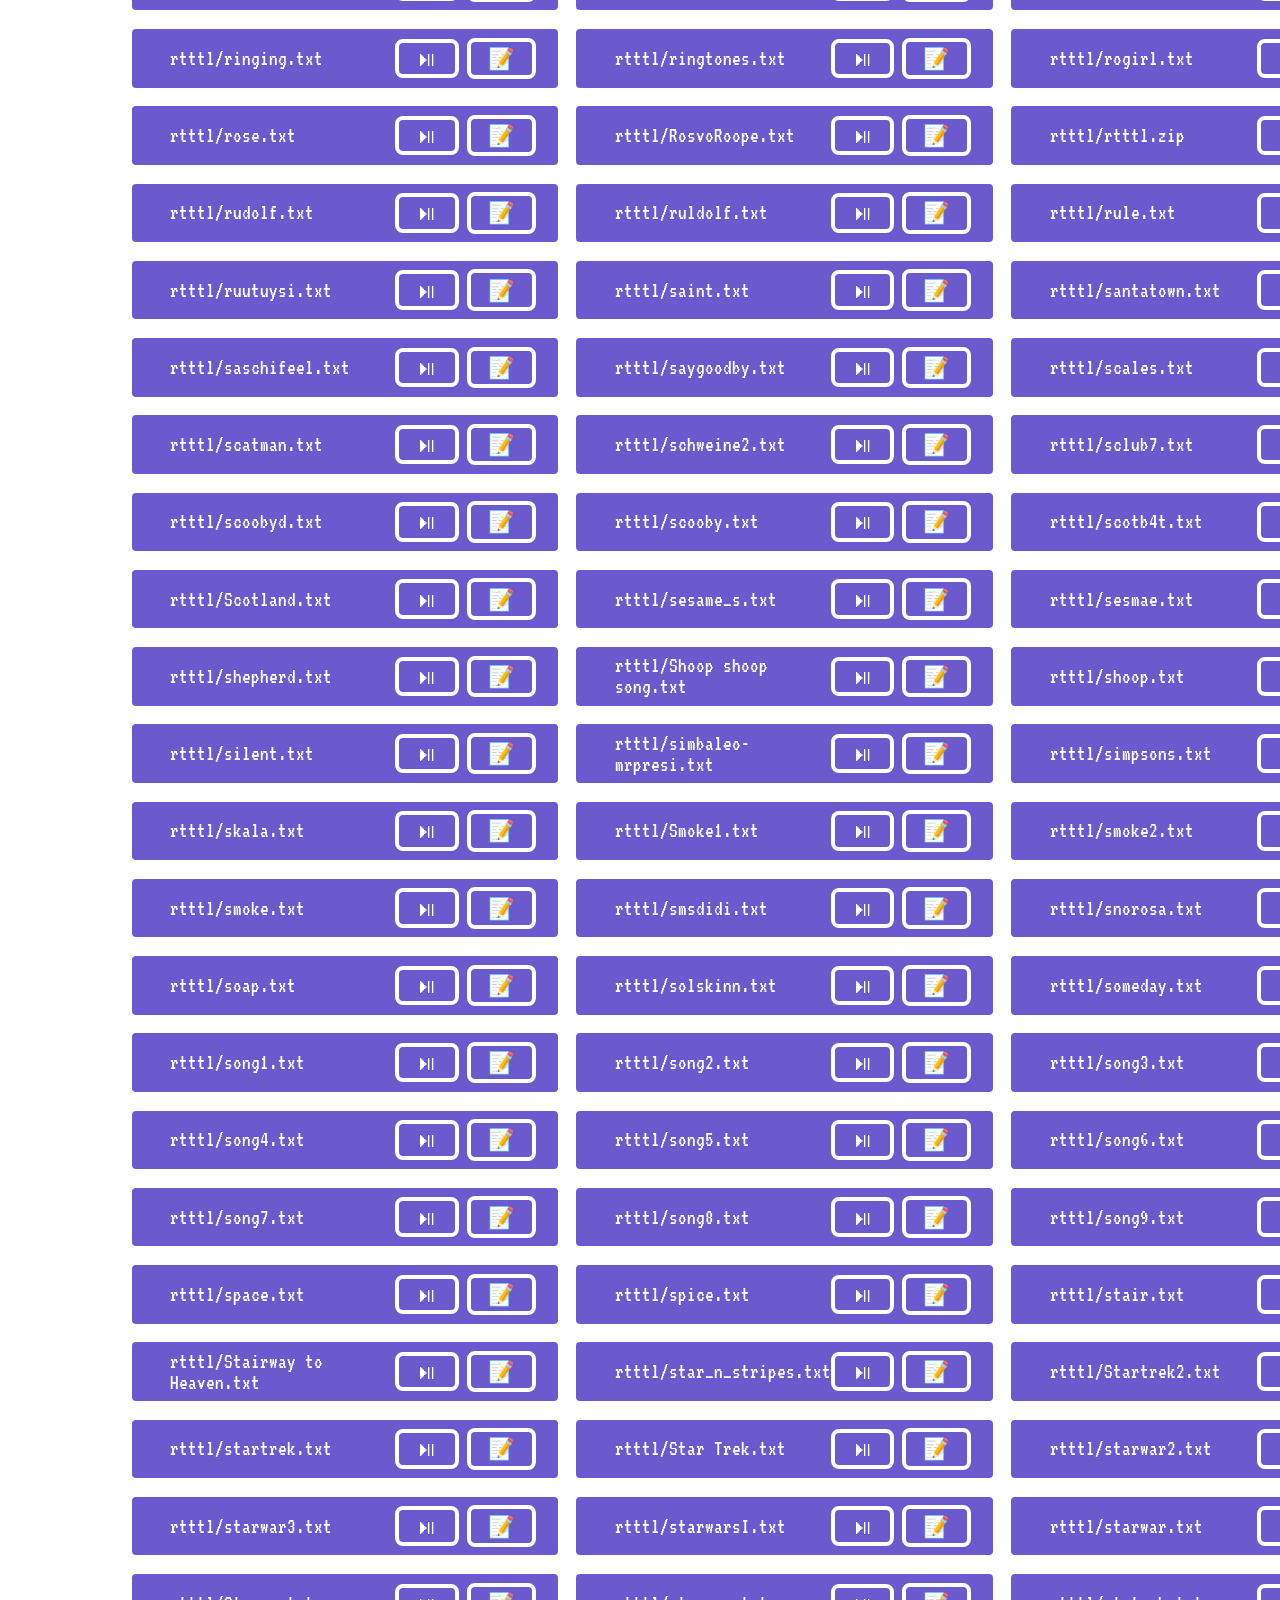
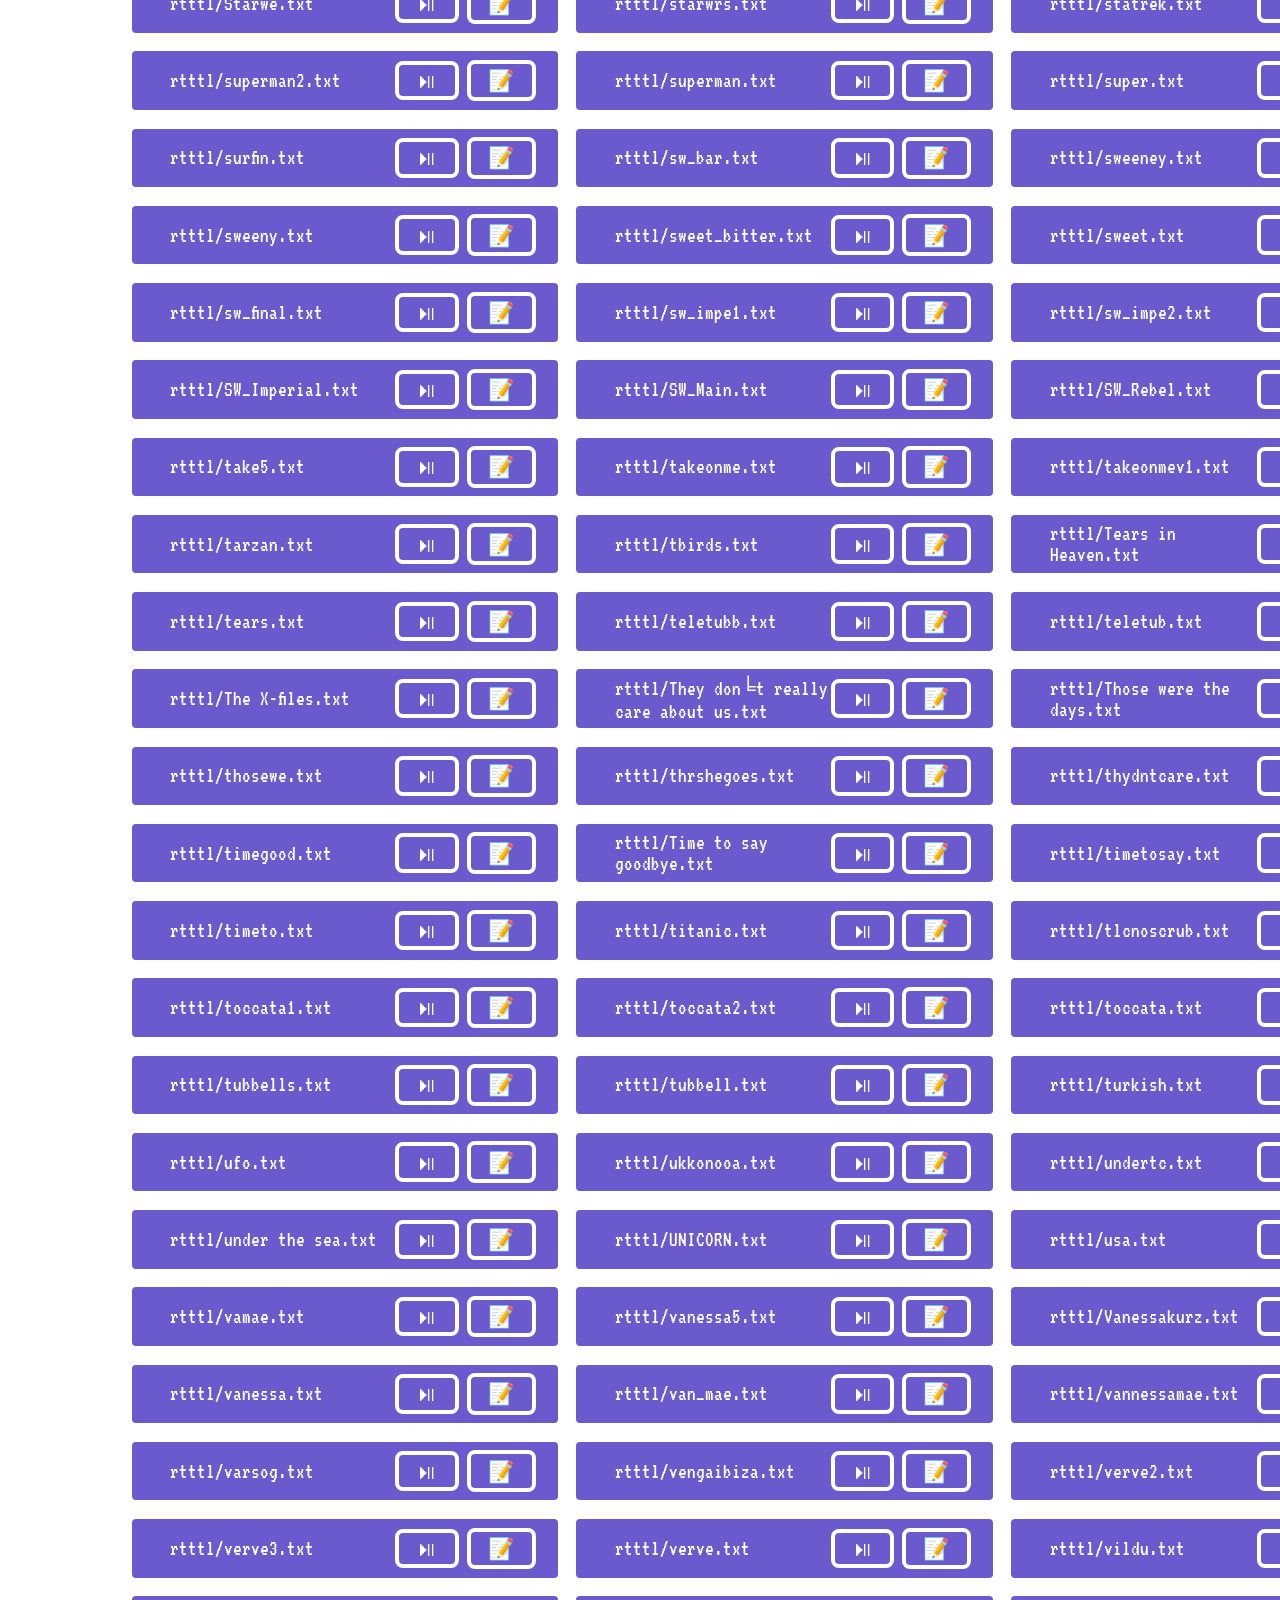
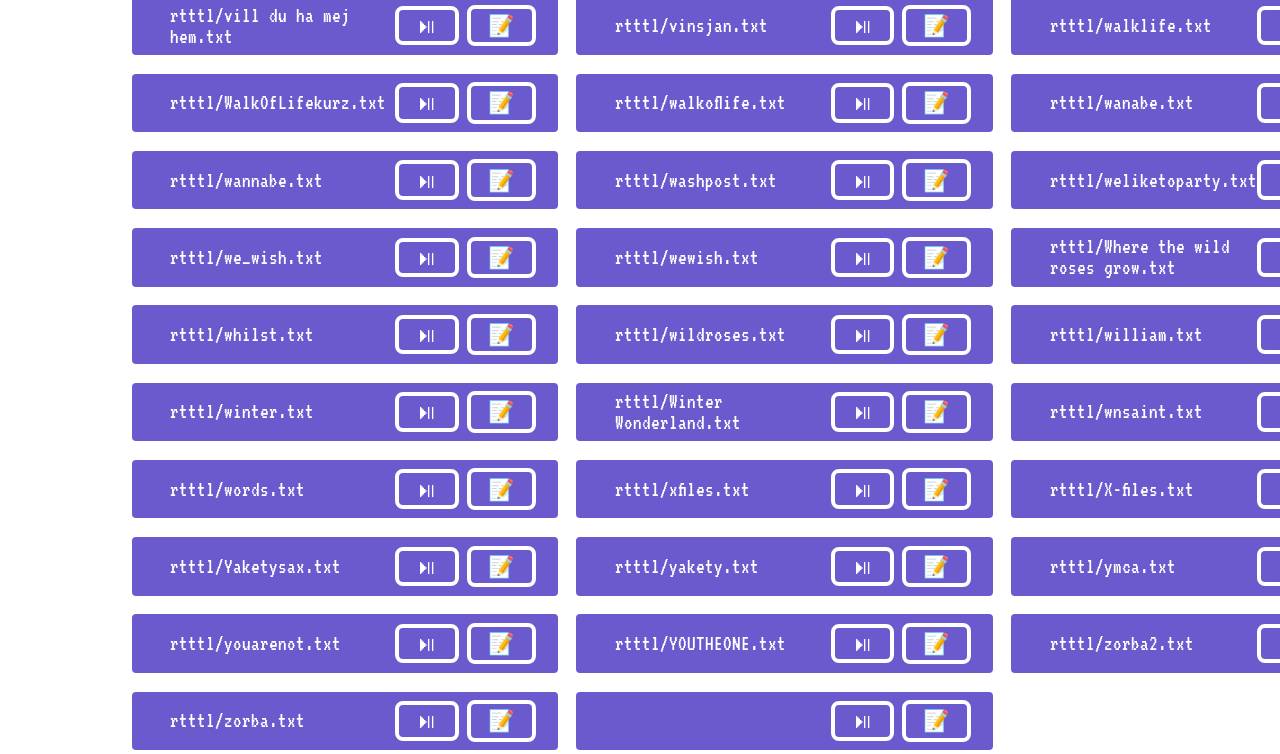
==== commit 983edb56: "Moved init to library.js" ====
--- a/library.html
+++ b/library.html
@@ -35,6 +35,6 @@
   </li>
 </template>
 
-<script type="module" src="main.js"></script>
+<script type="module" src="./assets/JS/library.js"></script>
 </body>
 </html>
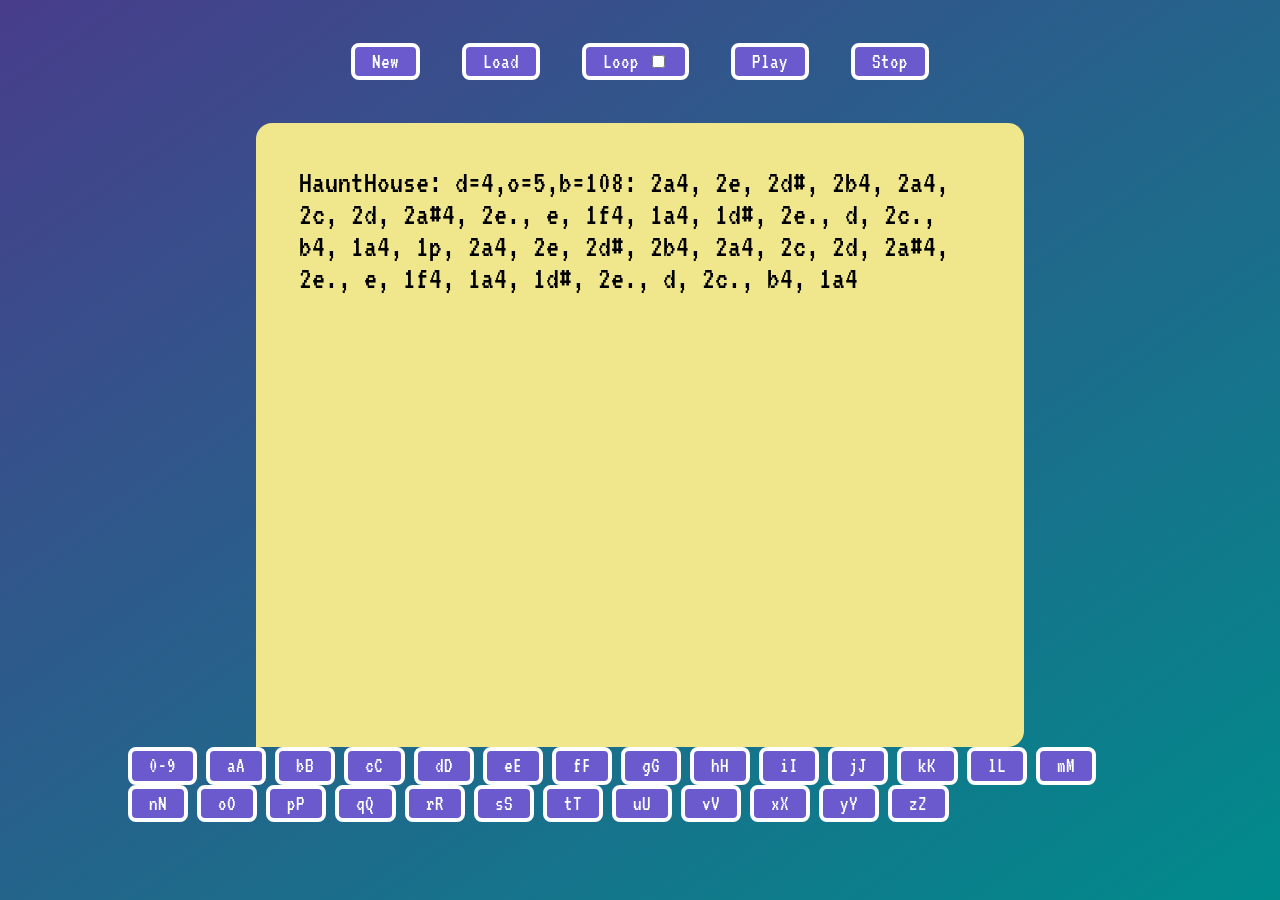
==== commit a40dce85: "Added filters for song list." ====
--- a/library.html
+++ b/library.html
@@ -21,11 +21,65 @@
   <button id="stopButton" type="button">Stop</button>
 </section>
 <textarea>
-  </textarea>
+</textarea>
 
 <section id="library">
-  <ul>
-  </ul>
+  <section id="filters">
+    <a href="#nonAlpha"><button type="button">0-9</button></a>
+    <a href="#aA"><button type="button">aA</button></a>
+    <a href="#bB"><button type="button">bB</button></a>
+    <a href="#cC"><button type="button">cC</button></a>
+    <a href="#dD"><button type="button">dD</button></a>
+    <a href="#eE"><button type="button">eE</button></a>
+    <a href="#fF"><button type="button">fF</button></a>
+    <a href="#gG"><button type="button">gG</button></a>
+    <a href="#hH"><button type="button">hH</button></a>
+    <a href="#iI"><button type="button">iI</button></a>
+    <a href="#jJ"><button type="button">jJ</button></a>
+    <a href="#kK"><button type="button">kK</button></a>
+    <a href="#lL"><button type="button">lL</button></a>
+    <a href="#mM"><button type="button">mM</button></a>
+    <a href="#nN"><button type="button">nN</button></a>
+    <a href="#oO"><button type="button">oO</button></a>
+    <a href="#pP"><button type="button">pP</button></a>
+    <a href="#qQ"><button type="button">qQ</button></a>
+    <a href="#rR"><button type="button">rR</button></a>
+    <a href="#sS"><button type="button">sS</button></a>
+    <a href="#tT"><button type="button">tT</button></a>
+    <a href="#uU"><button type="button">uU</button></a>
+    <a href="#vV"><button type="button">vV</button></a>
+    <a href="#xX"><button type="button">xX</button></a>
+    <a href="#yY"><button type="button">yY</button></a>
+    <a href="#zZ"><button type="button">zZ</button></a>
+  </section>
+  <section id="songs">
+    <section id="nonAlpha"><ul></ul></section>
+    <section id="aA"><ul></ul></section>
+    <section id="bB"><ul></ul></section>
+    <section id="cC"><ul></ul></section>
+    <section id="dD"><ul></ul></section>
+    <section id="eE"><ul></ul></section>
+    <section id="fF"><ul></ul></section>
+    <section id="gG"><ul></ul></section>
+    <section id="hH"><ul></ul></section>
+    <section id="iI"><ul></ul></section>
+    <section id="jJ"><ul></ul></section>
+    <section id="kK"><ul></ul></section>
+    <section id="lL"><ul></ul></section>
+    <section id="mM"><ul></ul></section>
+    <section id="nN"><ul></ul></section>
+    <section id="oO"><ul></ul></section>
+    <section id="pP"><ul></ul></section>
+    <section id="qQ"><ul></ul></section>
+    <section id="rR"><ul></ul></section>
+    <section id="sS"><ul></ul></section>
+    <section id="tT"><ul></ul></section>
+    <section id="uU"><ul></ul></section>
+    <section id="vV"><ul></ul></section>
+    <section id="xX"><ul></ul></section>
+    <section id="yY"><ul></ul></section>
+    <section id="zZ"><ul></ul></section>
+  </section>
 </section>
 <template id="libraryCardTemplate">
   <li>
--- a/styles.css
+++ b/styles.css
@@ -11,6 +11,7 @@
 * {
 	/*--primaryColor: #e96002ff;*/
 	--primaryColor: slateblue;
+	color: white;
 	box-sizing: border-box;
 	font-family: VT323;
 	font-size: 16pt;
@@ -24,6 +25,11 @@
 	display: flex;
 	flex-direction: column;
 	align-items: center;
+
+	h1 {
+		font-size: 64pt;
+		margin-top: 4rem;
+	}
 }
 
 section.controls {
@@ -34,7 +40,7 @@
 	margin-bottom: 2rem;
 	width: 80vw;
 
-	div {
+	& div {
 		background: var(--primaryColor);
 		border: solid 4px white;
 		border-radius: 8px;
@@ -49,9 +55,6 @@
 	& input[type="checkbox"] {
 		
 	}
-
-
-
 }
 
 button {
@@ -75,6 +78,7 @@
 	height: 80vh;
 	resize: none;
 	background: khaki;
+	color: black;
 	border: none;
 	border-radius: 16px;
 	border-bottom-left-radius: 0;
@@ -120,4 +124,26 @@
 			}
 		}
 	}
+}
+
+nav ul {
+	list-style: none;
+	padding: 0;
+	margin-top: 8rem;
+
+	& li {
+		margin-bottom: 2rem;
+	}
+}
+
+#songs {
+	& section {
+		display: none;
+
+		&:target {
+			display: block;
+		}
+	}
+
+
 }
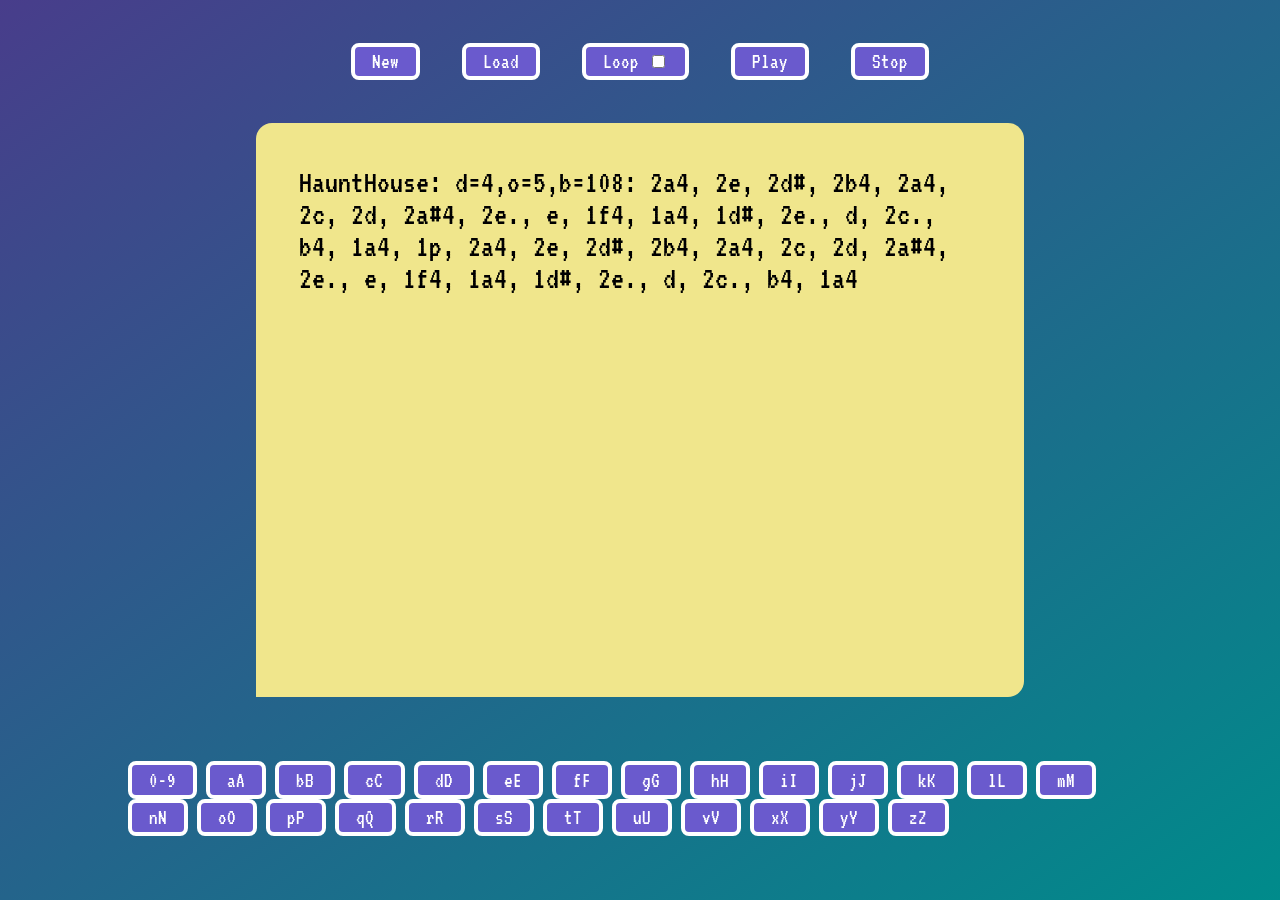
==== commit e360aa13: "Added flex wrap to controls section." ====
--- a/library.html
+++ b/library.html
@@ -5,11 +5,12 @@
   <title>RTTTLReader</title>
   <meta charset="utf-8" />
   <meta name="viewport" content="width=device-width, initial-scale=1" />
-  <link rel="stylesheet" href="styles.css" />
+  <link rel="stylesheet" href="assets/CSS/styles.css" />
+  <link rel="stylesheet" href="assets/CSS/library.css" />
 </head>
 
 <body>
-<section class="controls">
+<section id="controls">
   <button id="newButton" type="button">New</button>
   <!--	  <button id="saveButton" type="button">Save</button>-->
   <button id="loadButton" type="button">Load</button>
--- a/assets/CSS/styles.css
+++ b/assets/CSS/styles.css
@@ -0,0 +1,68 @@
+@font-face {
+	font-family: "Doto";
+	src: url("../fonts/Doto/Doto-VariableFont_ROND,wght.ttf");
+}
+
+@font-face {
+	font-family: "VT323";
+	src: url("../fonts/VT323/VT323-Regular.ttf");
+}
+
+* {
+	/*--primaryColor: #e96002ff;*/
+	--primaryColor: slateblue;
+	color: white;
+	box-sizing: border-box;
+	font-family: VT323;
+	font-size: 16pt;
+}
+
+body {
+	width: 100vw;
+	height: 100vh;
+	margin: 0;
+	background: linear-gradient(to top left, darkcyan, darkslateblue) fixed;
+	display: flex;
+	flex-direction: column;
+	align-items: center;
+
+	h1 {
+		font-size: 64pt;
+		margin-top: 4rem;
+	}
+}
+
+button {
+	color: white;
+	background: var(--primaryColor);
+	border: solid 4px white;
+	border-radius: 8px;
+	font-size: 16pt;
+	padding: 0.2rem 0.8rem;
+	transition: all 200ms;
+
+	&:active {
+		background: hsl(from var(--primaryColor) calc(h + 180) s l);
+		border: solid 4px black;
+	}
+}
+
+textarea {
+	justify-self: center;
+	width: 60vw;
+	height: 80vh;
+	margin-bottom: 3rem;
+	resize: none;
+	background: khaki;
+	color: black;
+	border: none;
+	border-radius: 16px;
+	border-bottom-left-radius: 0;
+	padding: 2rem;
+	font-size: 24pt;
+}
+
+
+
+
+
--- a/assets/CSS/library.css
+++ b/assets/CSS/library.css
@@ -0,0 +1,86 @@
+#controls {
+	display: flex;
+	flex-wrap: wrap;
+	justify-content: center;
+	gap: 42px;
+	margin-top: 2rem;
+	margin-bottom: 2rem;
+	width: 80vw;
+
+	& div {
+		background: var(--primaryColor);
+		border: solid 4px white;
+		border-radius: 8px;
+		padding: 0.2rem 0.8rem;
+	}
+
+	& label {
+		font-size: 16pt;
+		color: white
+	}
+
+	& input[type="checkbox"] {
+
+	}
+}
+
+
+#library {
+	display: flex;
+	flex-direction: column;
+	align-items: center;
+	height: 20vh;
+	width: 80vw;
+
+	& section {
+
+	}
+}
+
+& ul {
+	list-style: none;
+	padding: 0;
+	display: grid;
+	grid-template-columns: 1fr;
+	@media(min-width: 1400px) {
+		grid-template-columns: repeat(3, 1fr);
+
+	}
+	width: 80vw;
+	gap: 0.5rem;
+
+	& li {
+		margin: 0;
+		padding: 0.2rem 0.8rem;
+		background: var(--primaryColor);
+		border: solid 4px white;
+		border-radius: 8px;
+		color: white;
+		display: flex;
+		flex-direction: row;
+		align-items: center;
+
+		& label {
+			margin-left: 1rem;
+		}
+
+		& button {
+			margin: 0.2rem;
+		}
+		& button:first-of-type {
+			margin-left: auto;
+		}
+	}
+}
+
+#songs {
+	& section {
+		display: none;
+
+		&:target {
+			display: block;
+		}
+	}
+
+
+}
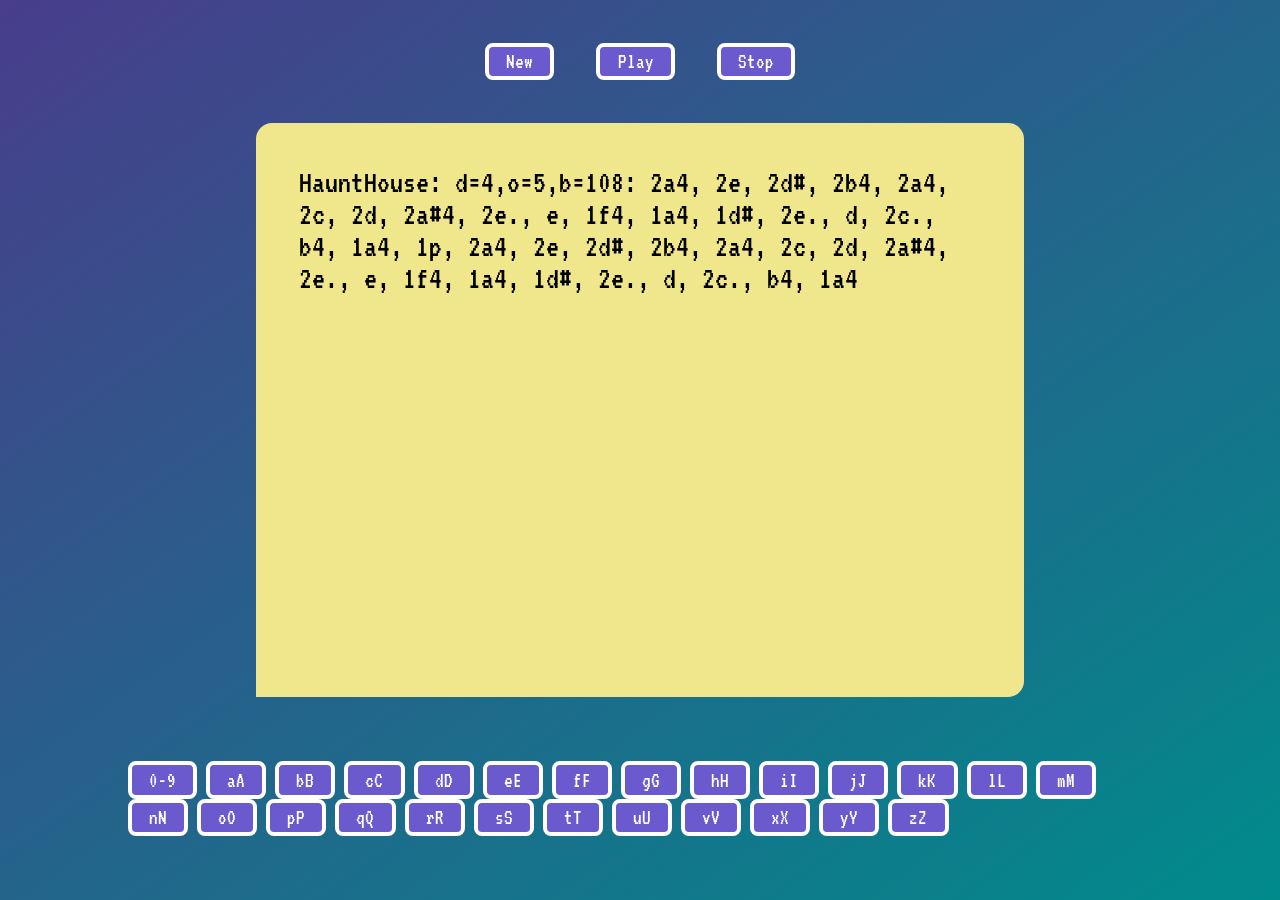
==== commit a22a828d: "Commented out unimplemented buttons." ====
--- a/library.html
+++ b/library.html
@@ -13,11 +13,11 @@
 <section id="controls">
   <button id="newButton" type="button">New</button>
   <!--	  <button id="saveButton" type="button">Save</button>-->
-  <button id="loadButton" type="button">Load</button>
-  <div>
-    <label for="loop">Loop</label>
-    <input id="loop" name="loop" type="checkbox" />
-  </div>
+<!--  <button id="loadButton" type="button">Load</button>-->
+<!--  <div>-->
+<!--    <label for="loop">Loop</label>-->
+<!--    <input id="loop" name="loop" type="checkbox" />-->
+<!--  </div>-->
   <button id="playButton" type="button">Play</button>
   <button id="stopButton" type="button">Stop</button>
 </section>
